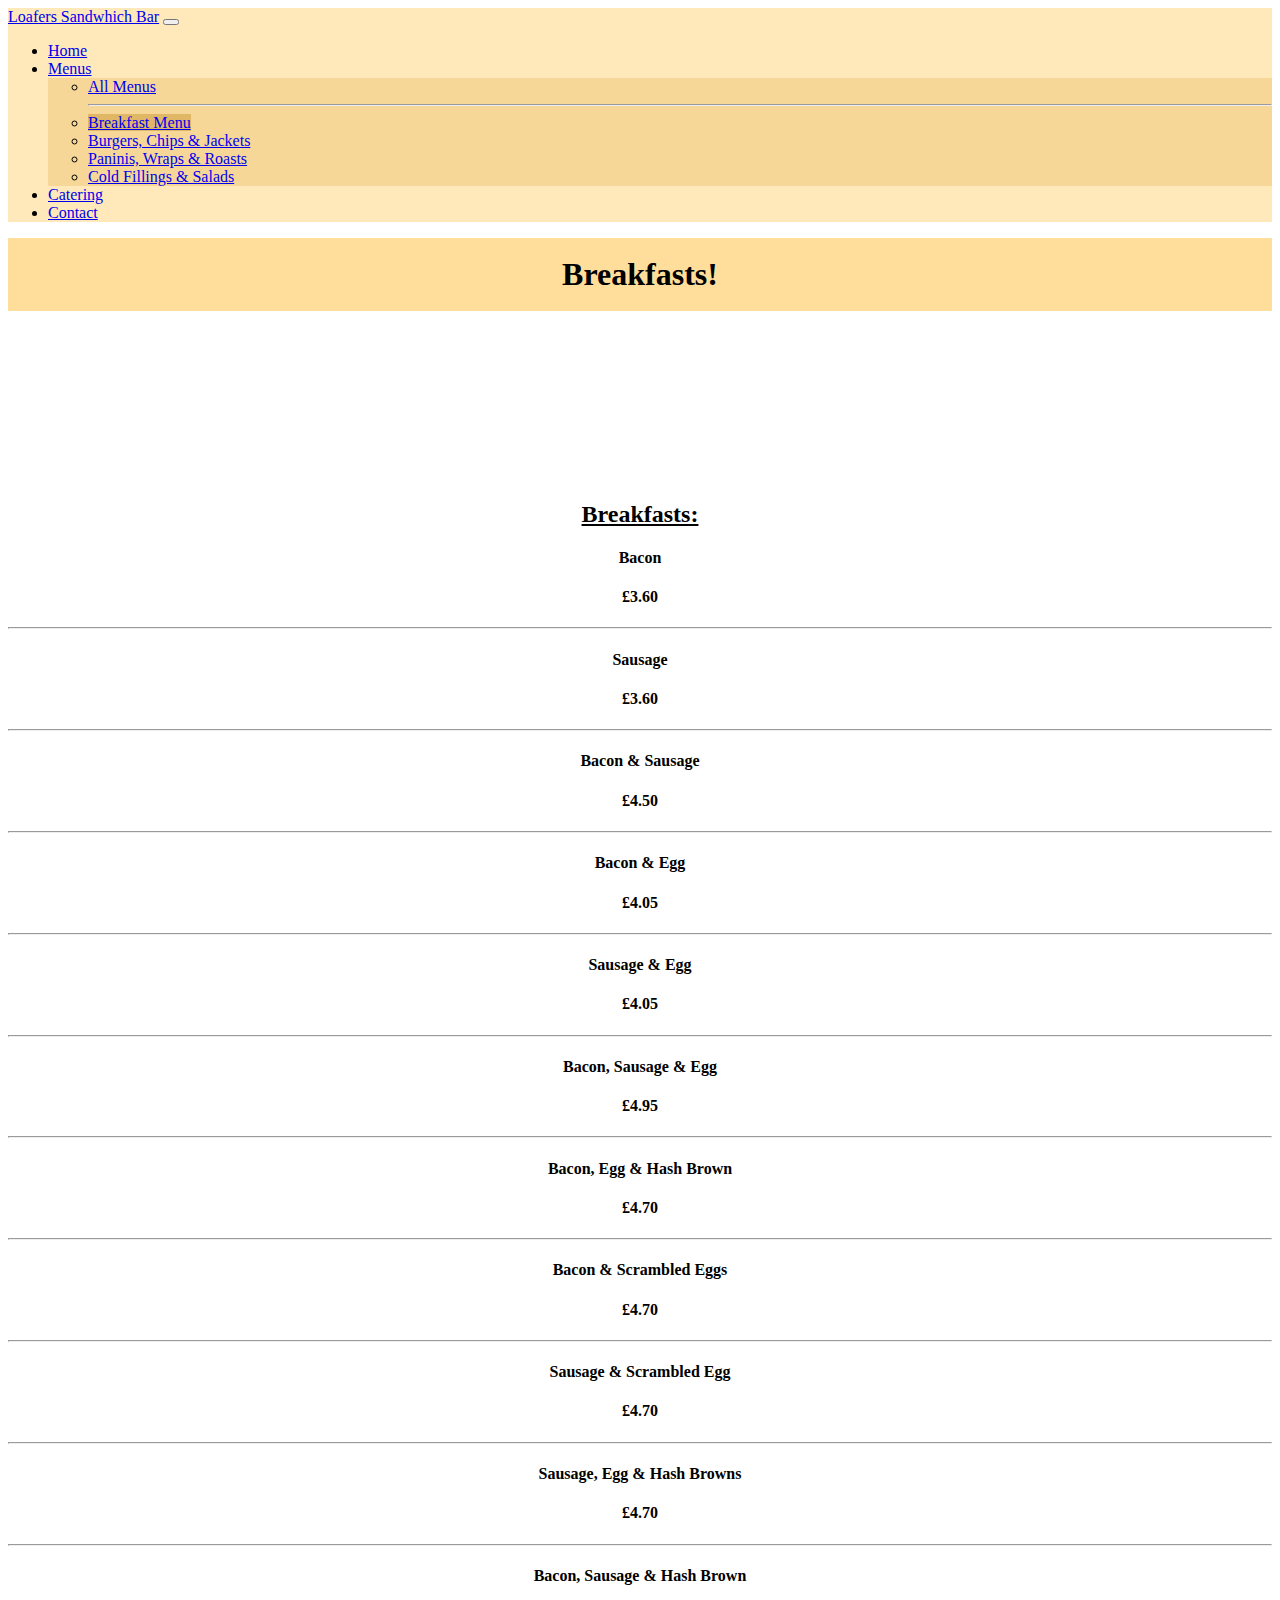
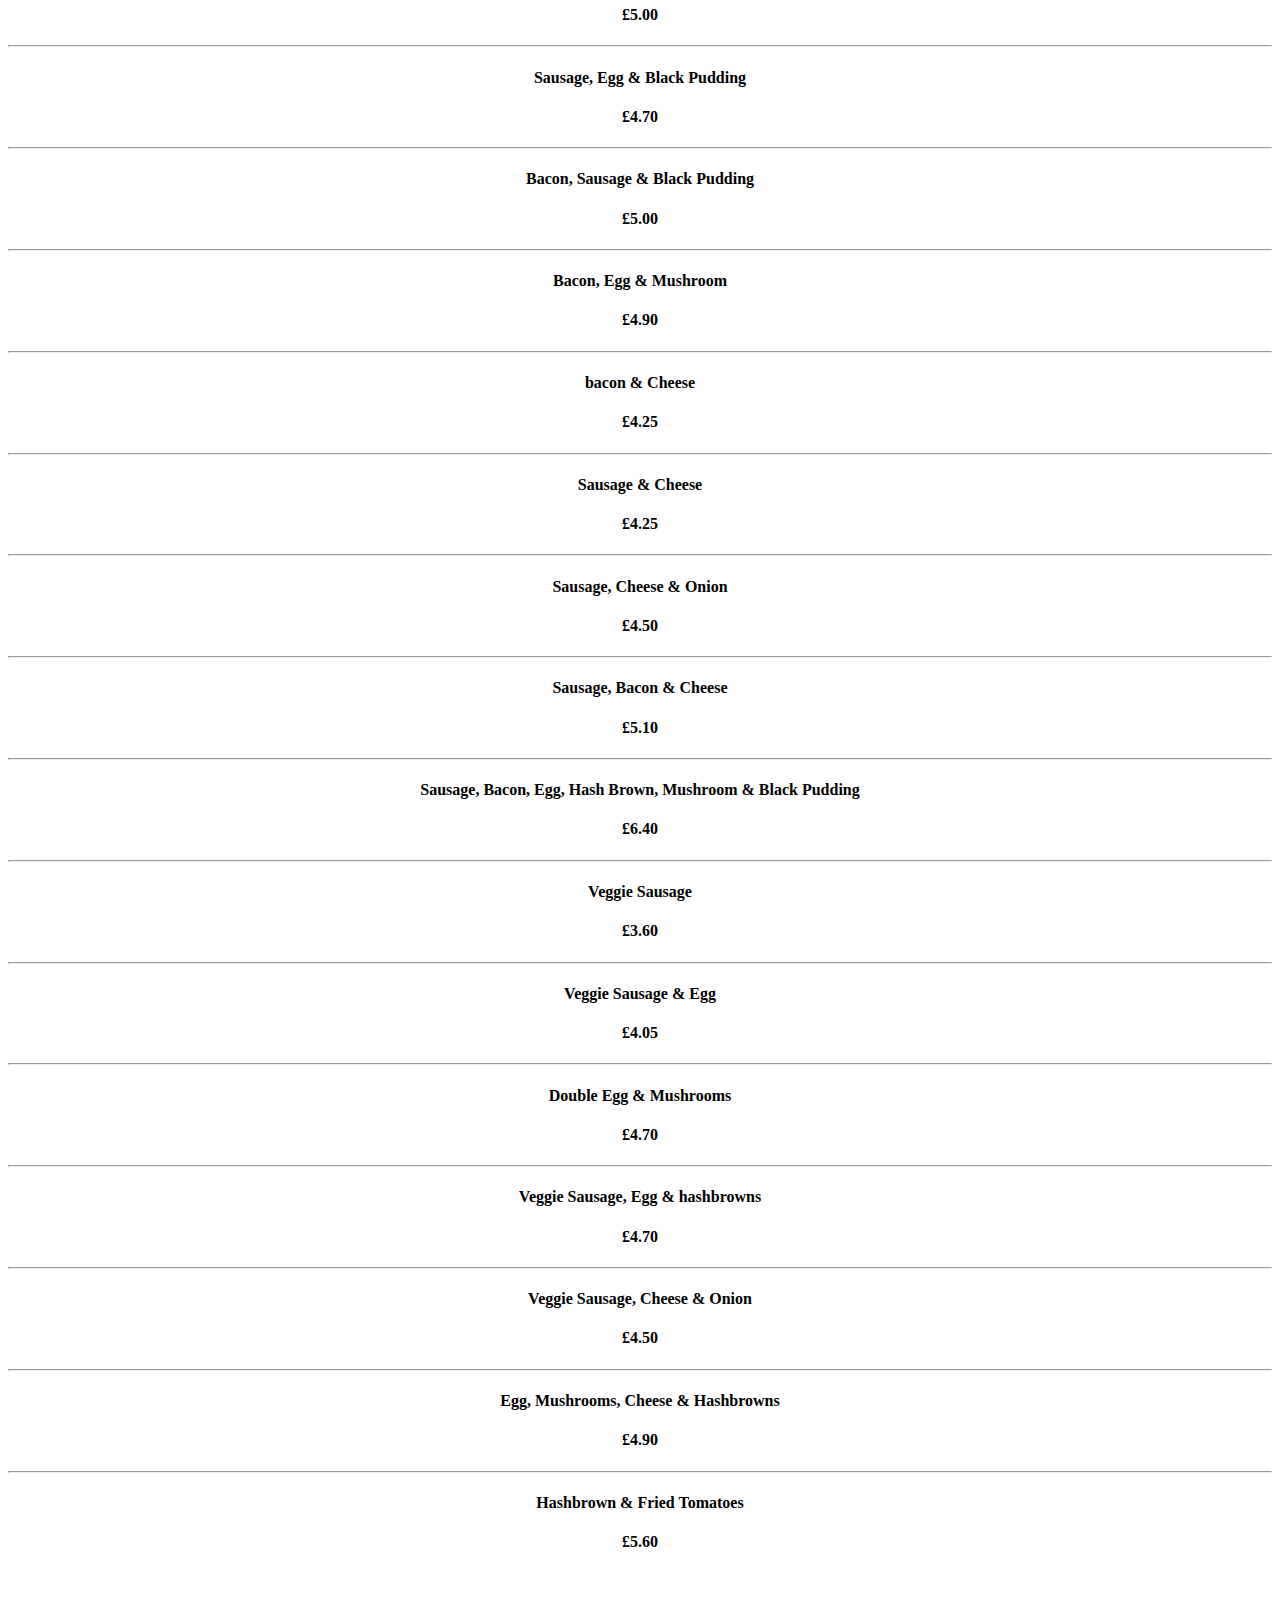
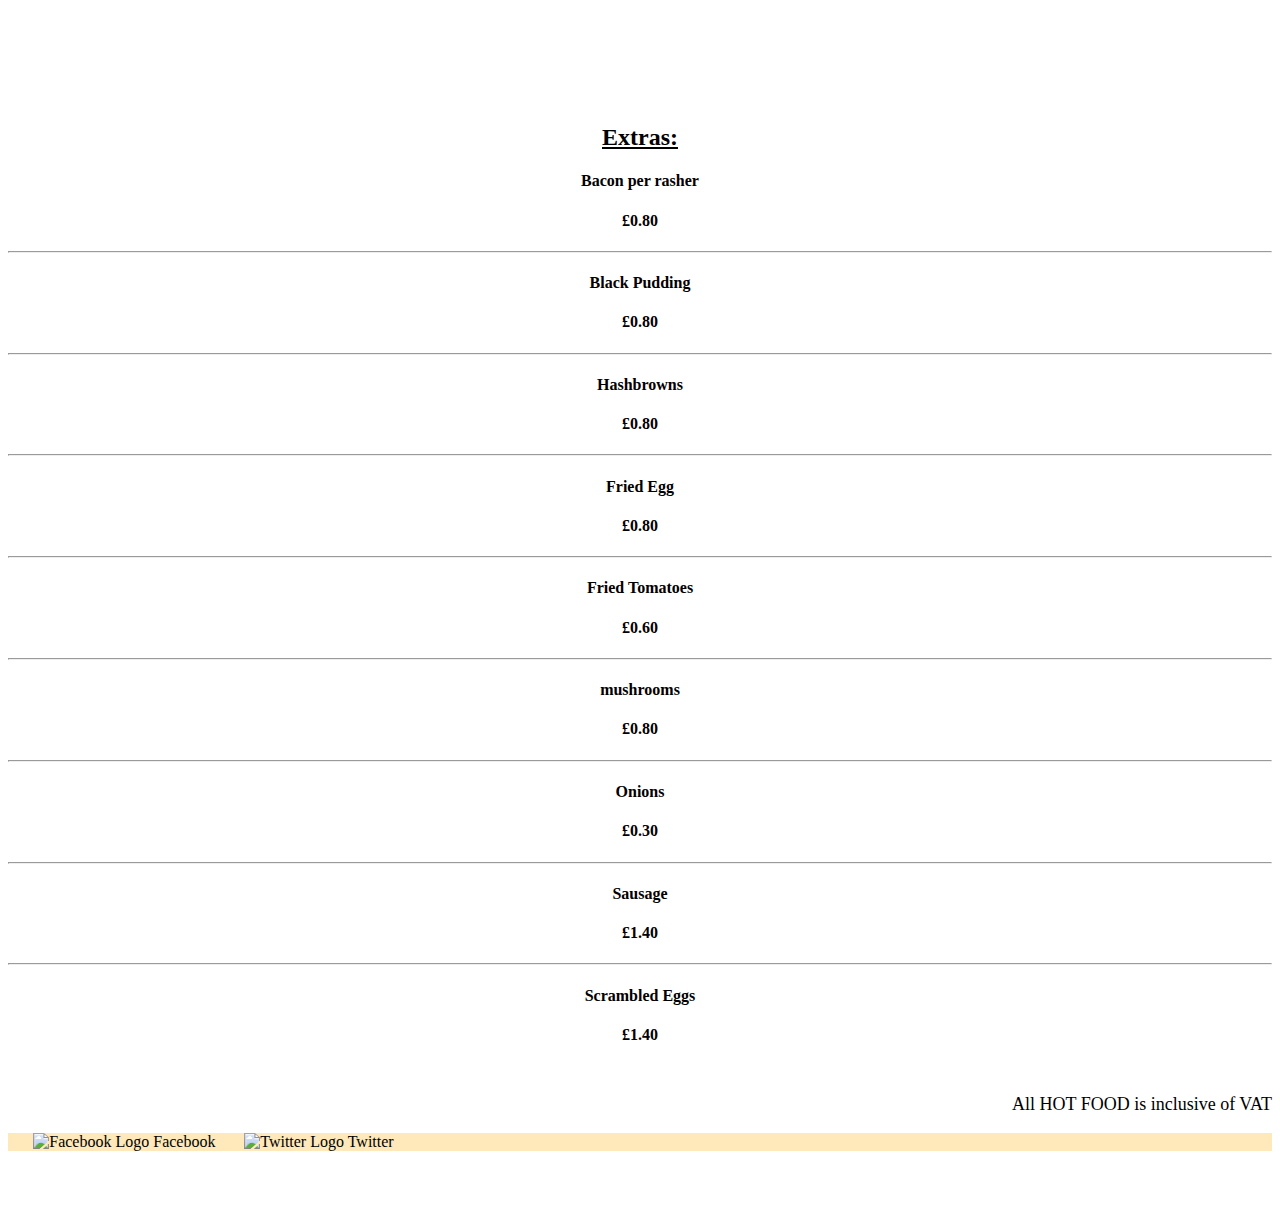
==== breakfasts.html @ 2bd7e4a8 "removed banner image, finished 3/4 of menus, and started dark mode script" ====
<!DOCTYPE html>
<html lang="en">

<head>
  <meta charset="UTF-8">
  <meta http-equiv="X-UA-Compatible" content="IE=edge">
  <meta name="viewport" content="width=device-width, initial-scale=1.0">
  <link href="https://cdn.jsdelivr.net/npm/bootstrap@5.1.3/dist/css/bootstrap.min.css" rel="stylesheet"
    integrity="sha384-1BmE4kWBq78iYhFldvKuhfTAU6auU8tT94WrHftjDbrCEXSU1oBoqyl2QvZ6jIW3" crossorigin="anonymous">
  <link href="styles.css" rel="stylesheet">
  <link rel="icon" href="images/sandwich_logo.png">
  <title>Breakfasts</title>
</head>


<body>
  <nav class="navbar navbar-expand-lg navbar-light">
    <div class="container-fluid">
      <a class="navbar-brand" href="index.html">Loafers Sandwhich Bar</a>
      <button class="navbar-toggler" type="button" data-bs-toggle="collapse" data-bs-target="#navbarNav"
        aria-controls="navbarNav" aria-expanded="false" aria-label="Toggle navigation">
        <span class="navbar-toggler-icon"></span>
      </button>
      <div class="collapse navbar-collapse " id="navbarNav">
        <ul class="navbar-nav">
          <li class="nav-item">
            <a class="nav-link" href="index.html">Home</a>
          </li>
          <li class="nav-item dropdown">
            <a class="nav-link dropdown-toggle active" aria-current="page" href="menu.html" id="navbarDropdownMenuLink"
              role="button" data-bs-toggle="dropdown" aria-expanded="false">
              Menus
            </a>
            <ul class="dropdown-menu nav-dropdown" aria-labelledby="navbarDropdownMenuLink">
              <li><a class="dropdown-item" href="menus.html">All Menus</a>
                <hr>
              </li>
              <li><a class="dropdown-item dropdown-current-page" href="breakfasts.html">Breakfast Menu</a></li>
              <li><a class="dropdown-item" href="burgers_chips_jackets.html">Burgers, Chips & Jackets</a></li>
              <li><a class="dropdown-item" href="paninis_wraps_roasts.html">Paninis, Wraps & Roasts</a></li>
              <li><a class="dropdown-item" href="cold_fillings_salads.html">Cold Fillings & Salads</a></li>
            </ul>
          </li>
          <li class="nav-item">
            <a class="nav-link" href="catering.html">Catering</a>
          </li>
          <li class="nav-item">
            <a class="nav-link" href="contact.html">Contact</a>
          </li>
        </ul>
      </div>
    </div>
  </nav>

  <div>
    <h1 class="title">Breakfasts!</h1>
  </div>



  <section>
    <div class="container menu-items">
      <h2 class="menu-title pt-5">Breakfasts:</h2>
      <div class="row">
        <div class="col">
          <h4>Bacon</h4>
        </div>
        <div class="col">
          <h4>£3.60</h4>
        </div>
      </div>
      <hr>
      <div class="row">
        <div class="col">
          <h4>Sausage</h4>
        </div>
        <div class="col">
          <h4>£3.60</h4>
        </div>
      </div>
      <hr>
      <div class="row">
        <div class="col">
          <h4>Bacon & Sausage</h4>
        </div>
        <div class="col">
          <h4>£4.50</h4>
        </div>
      </div>
      <hr>
      <div class="row">
        <div class="col">
          <h4>Bacon & Egg</h4>
        </div>
        <div class="col">
          <h4>£4.05</h4>
        </div>
      </div>
      <hr>
      <div class="row">
        <div class="col">
          <h4>Sausage & Egg</h4>
        </div>
        <div class="col">
          <h4>£4.05</h4>
        </div>
      </div>
      <hr>
      <div class="row">
        <div class="col">
          <h4>Bacon, Sausage & Egg</h4>
        </div>
        <div class="col">
          <h4>£4.95</h4>
        </div>
      </div>
      <hr>
      <div class="row">
        <div class="col">
          <h4>Bacon, Egg & Hash Brown</h4>
        </div>
        <div class="col">
          <h4>£4.70</h4>
        </div>
      </div>
      <hr>
      <div class="row">
        <div class="col">
          <h4>Bacon & Scrambled Eggs</h4>
        </div>
        <div class="col">
          <h4>£4.70</h4>
        </div>
      </div>
      <hr>
      <div class="row">
        <div class="col">
          <h4>Sausage & Scrambled Egg</h4>
        </div>
        <div class="col">
          <h4>£4.70</h4>
        </div>
      </div>
      <hr>
      <div class="row">
        <div class="col">
          <h4>Sausage, Egg & Hash Browns</h4>
        </div>
        <div class="col">
          <h4>£4.70</h4>
        </div>
      </div>
      <hr>
      <div class="row">
        <div class="col">
          <h4>Bacon, Sausage & Hash Brown</h4>
        </div>
        <div class="col">
          <h4>£5.00</h4>
        </div>
      </div>
      <hr>
      <div class="row">
        <div class="col">
          <h4>Sausage, Egg & Black Pudding</h4>
        </div>
        <div class="col">
          <h4>£4.70</h4>
        </div>
      </div>
      <hr>
      <div class="row">
        <div class="col">
          <h4>Bacon, Sausage & Black Pudding</h4>
        </div>
        <div class="col">
          <h4>£5.00</h4>
        </div>
      </div>
      <hr>
      <div class="row">
        <div class="col">
          <h4>Bacon, Egg & Mushroom</h4>
        </div>
        <div class="col">
          <h4>£4.90</h4>
        </div>
      </div>
      <hr>
      <div class="row">
        <div class="col">
          <h4>bacon & Cheese</h4>
        </div>
        <div class="col">
          <h4>£4.25</h4>
        </div>
      </div>
      <hr>
      <div class="row">
        <div class="col">
          <h4>Sausage & Cheese</h4>
        </div>
        <div class="col">
          <h4>£4.25</h4>
        </div>
      </div>
      <hr>
      <div class="row">
        <div class="col">
          <h4>Sausage, Cheese & Onion</h4>
        </div>
        <div class="col">
          <h4>£4.50</h4>
        </div>
      </div>
      <hr>
      <div class="row">
        <div class="col">
          <h4>Sausage, Bacon & Cheese</h4>
        </div>
        <div class="col">
          <h4>£5.10</h4>
        </div>
      </div>
      <hr>
      <div class="row">
        <div class="col">
          <h4>Sausage, Bacon, Egg, Hash Brown, Mushroom & Black Pudding</h4>
        </div>
        <div class="col">
          <h4>£6.40</h4>
        </div>
      </div>
      <hr>
      <div class="row">
        <div class="col">
          <h4>Veggie Sausage</h4>
        </div>
        <div class="col">
          <h4>£3.60</h4>
        </div>
      </div>
      <hr>
      <div class="row">
        <div class="col">
          <h4>Veggie Sausage & Egg</h4>
        </div>
        <div class="col">
          <h4>£4.05</h4>
        </div>
      </div>
      <hr>
      <div class="row">
        <div class="col">
          <h4>Double Egg & Mushrooms</h4>
        </div>
        <div class="col">
          <h4>£4.70</h4>
        </div>
      </div>
      <hr>
      <div class="row">
        <div class="col">
          <h4>Veggie Sausage, Egg & hashbrowns</h4>
        </div>
        <div class="col">
          <h4>£4.70</h4>
        </div>
      </div>
      <hr>
      <div class="row">
        <div class="col">
          <h4>Veggie Sausage, Cheese & Onion</h4>
        </div>
        <div class="col">
          <h4>£4.50</h4>
        </div>
      </div>
      <hr>
      <div class="row">
        <div class="col">
          <h4>Egg, Mushrooms, Cheese & Hashbrowns</h4>
        </div>
        <div class="col">
          <h4>£4.90</h4>
        </div>
      </div>
      <hr>
      <div class="row">
        <div class="col">
          <h4>Hashbrown & Fried Tomatoes</h4>
        </div>
        <div class="col">
          <h4>£5.60</h4>
        </div>
      </div>



      <h2 class="menu-title">Extras:</h2>
      <div class="row">
        <div class="col">
          <h4>Bacon per rasher</h4>
        </div>
        <div class="col">
          <h4>£0.80</h4>
        </div>
      </div>
      <hr>
      <div class="row">
        <div class="col">
          <h4>Black Pudding</h4>
        </div>
        <div class="col">
          <h4>£0.80</h4>
        </div>
      </div>
      <hr>
      <div class="row">
        <div class="col">
          <h4>Hashbrowns</h4>
        </div>
        <div class="col">
          <h4>£0.80</h4>
        </div>
      </div>
      <hr>
      <div class="row">
        <div class="col">
          <h4>Fried Egg</h4>
        </div>
        <div class="col">
          <h4>£0.80</h4>
        </div>
      </div>
      <hr>
      <div class="row">
        <div class="col">
          <h4>Fried Tomatoes</h4>
        </div>
        <div class="col">
          <h4>£0.60</h4>
        </div>
      </div>
      <hr>
      <div class="row">
        <div class="col">
          <h4>mushrooms</h4>
        </div>
        <div class="col">
          <h4>£0.80</h4>
        </div>
      </div>
      <hr>
      <div class="row">
        <div class="col">
          <h4>Onions</h4>
        </div>
        <div class="col">
          <h4>£0.30</h4>
        </div>
      </div>
      <hr>
      <div class="row">
        <div class="col">
          <h4>Sausage</h4>
        </div>
        <div class="col">
          <h4>£1.40</h4>
        </div>
      </div>
      <hr>
      <div class="row">
        <div class="col">
          <h4>Scrambled Eggs</h4>
        </div>
        <div class="col">
          <h4>£1.40</h4>
        </div>
      </div>



      <div class="menu-info">
        <p class="mb-0">All HOT FOOD is inclusive of VAT</p>
      </div>
    </div>
  </section>
</body>


<footer class="w-100 fixed-bottom">
  <div class="footer-content p-3">
    <a href="https://facebook.com/loaferstaunton" target="_blank"><img class="footerImage" src="Images/facebook.png"
        alt="Facebook Logo" width="25" height="25"> Facebook</a>
    <a href="https://twitter.com/loaferstaunton" target="_blank"><img class="footerImage" src="Images/twitter.png"
        alt="Twitter Logo" width="25" height="25"> Twitter</a>
  </div>
</footer>

<script src="scripts/scripts.js"></script>
<script src="https://cdn.jsdelivr.net/npm/bootstrap@5.1.3/dist/js/bootstrap.bundle.min.js"
  integrity="sha384-ka7Sk0Gln4gmtz2MlQnikT1wXgYsOg+OMhuP+IlRH9sENBO0LRn5q+8nbTov4+1p" crossorigin="anonymous"></script>

</html>
---- styles.css ----
.banner{
    padding: 0;
}
body{
    margin-bottom: 75px;
}
.navbar{
    background-color: #FFE8B9;
}
.nav-dropdown{
    background-color: #f7d797;
}
.nav-dropdown a:hover{
    background-color: #FFE8B9;
}
.nav-dropdown a:focus{
    background-color: #FFE8B9;
}
.nav-dropdown a:active{
    background-color: #e0b765;
    color: black;
}
.dropdown-current-page{
    background-color: #e0b765;
}
.title{
    text-align: center;
    background-color: #ffde9b;
    padding: 2vh 0;
    width: 100%;
    margin: 0;
}
.page-content{
    font-size: 18px;
    padding-top: 4%;
    margin-left: 10%;
    margin-right: 10%;
}
#loyalty-card{
    width: 27%;
}
#menu-cards{
    text-align: center;
}
.card{
    margin-top: 3%;
    background-color: #FFE8B9;
    margin-left: auto;
    margin-right: auto;
    width: 18rem;
}
.card a{
    text-decoration: none;
    color: black;
}
.menu-items{
    margin-top: 3%;
    text-align: center;
}
.menu-title{
    padding-top: 12%;
    text-decoration: underline;
}
.menu-info{
    margin-top: 4%;
    text-align: right;
    font-size: 18px;
}
footer{
    background-color: #FFE8B9;
}
.footer-content{
margin-left: 2%;
}
footer a{
    color: black;
    text-decoration: none;
    padding-right: 2%;
}
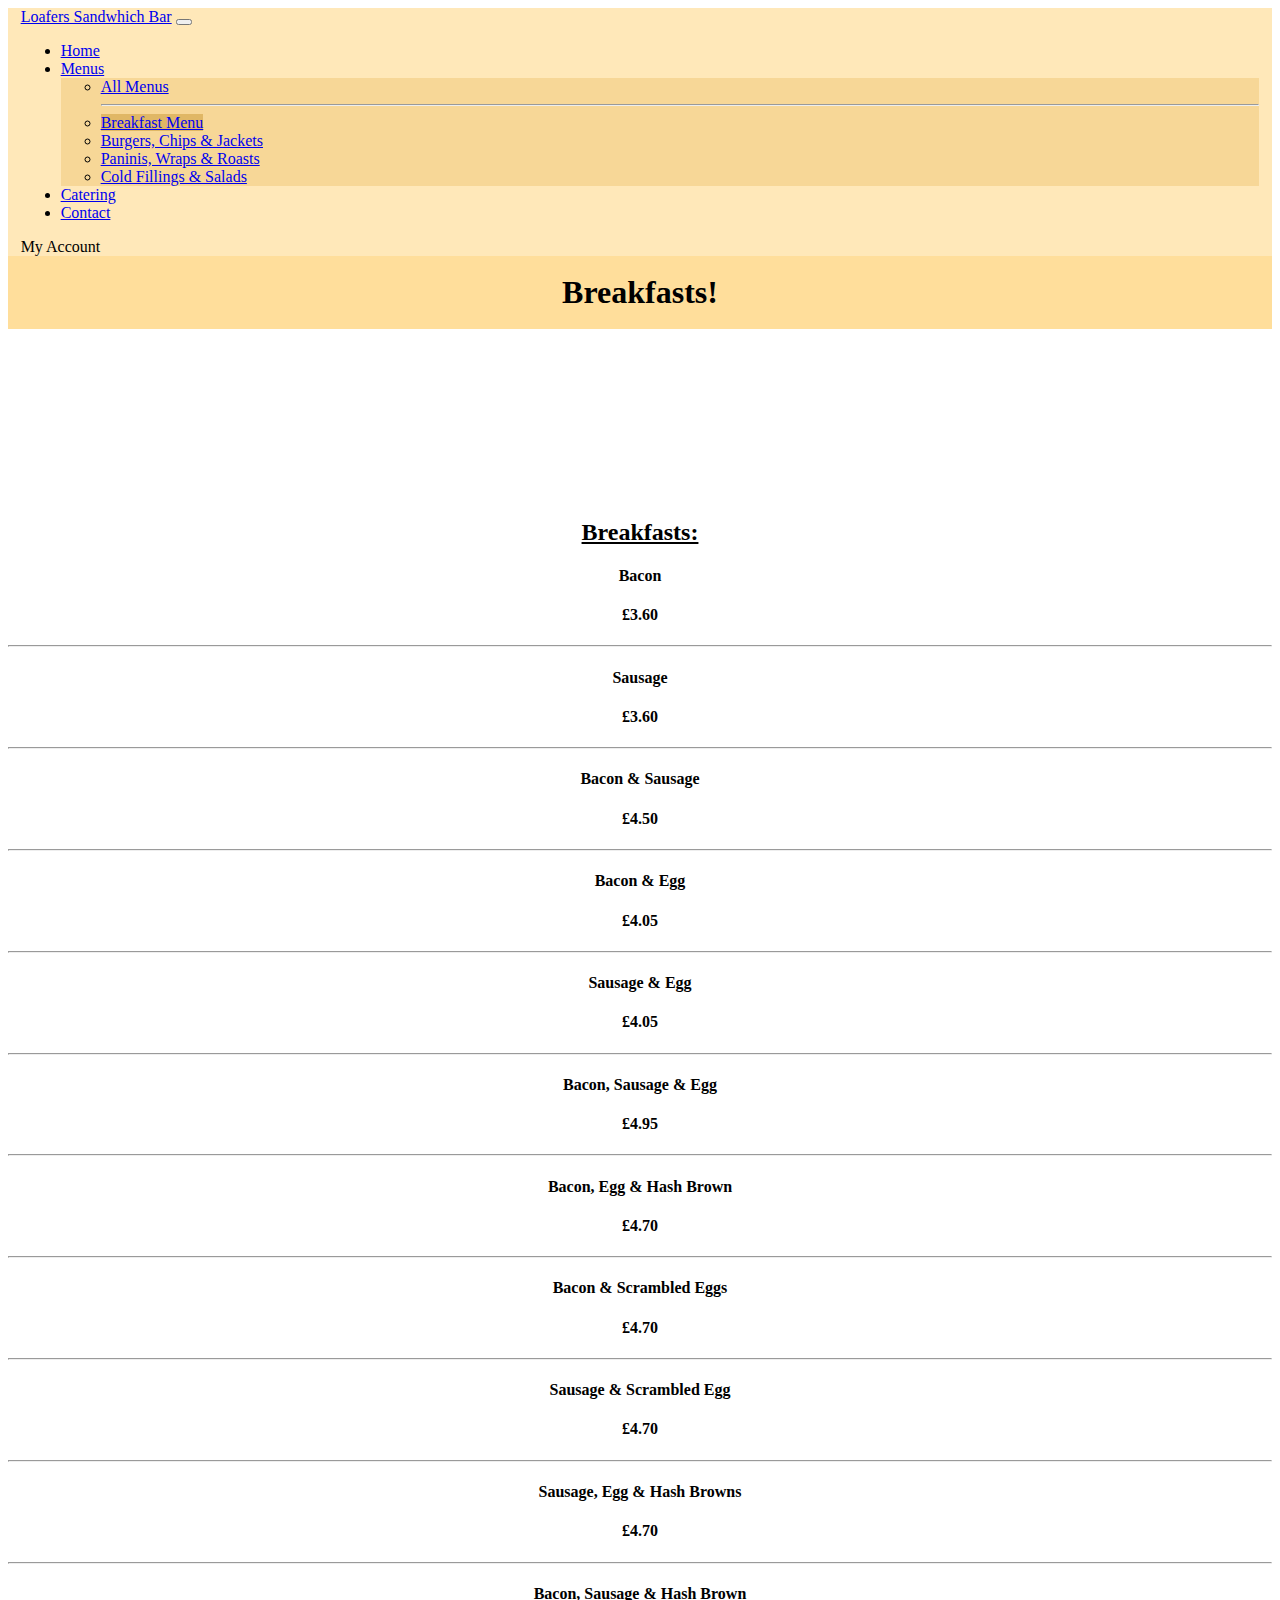
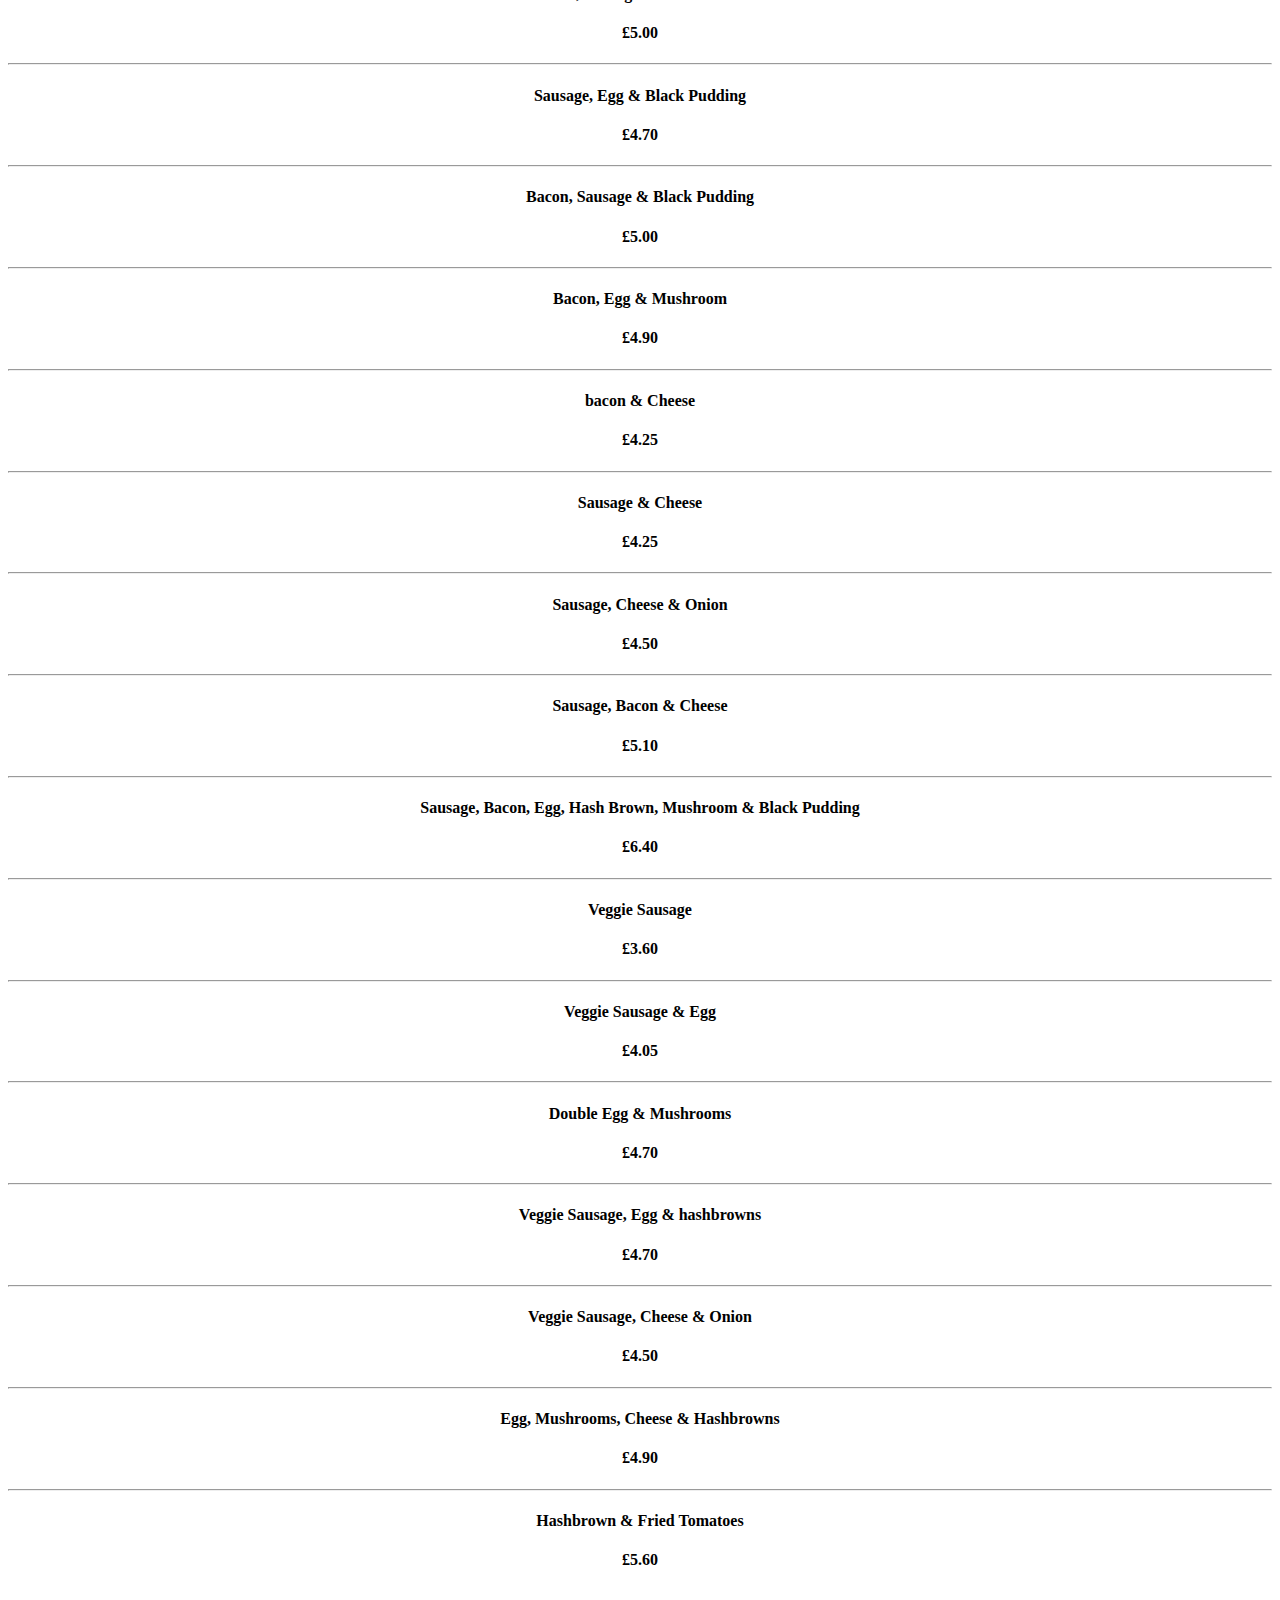
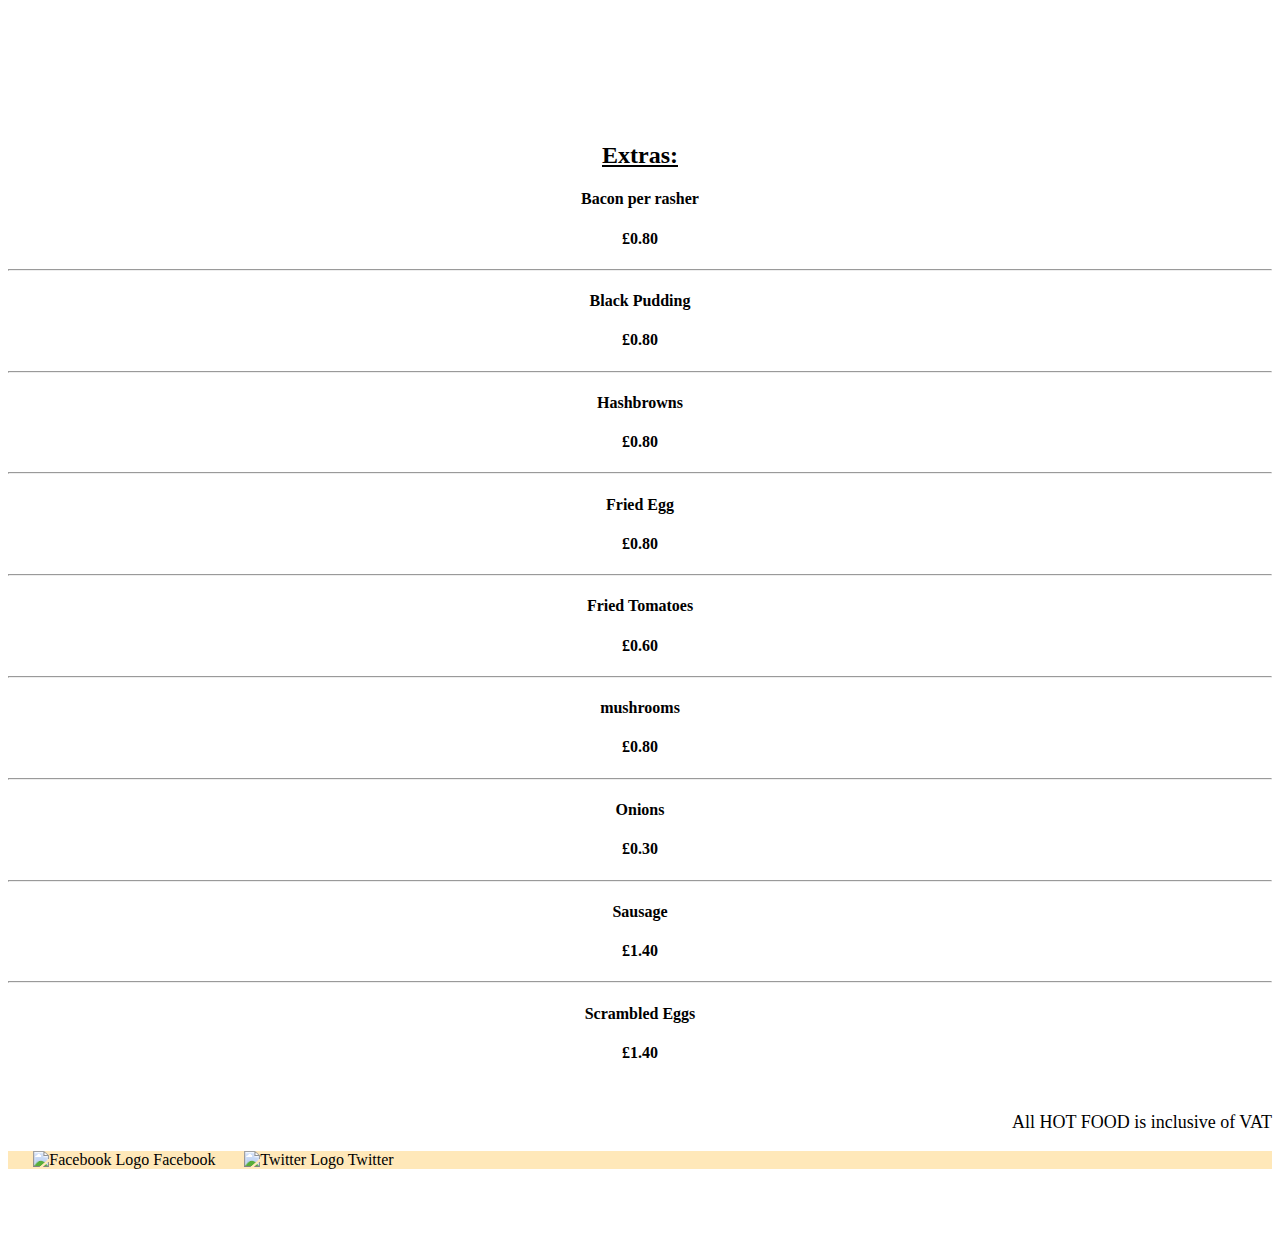
==== commit b24b8e0f: "Got all the main code for dark mode to work. All that needs to be done now is switching to the dark " ====
--- a/breakfasts.html
+++ b/breakfasts.html
@@ -15,13 +15,13 @@
 
 <body>
   <nav class="navbar navbar-expand-lg navbar-light">
-    <div class="container-fluid">
+    <div class="container-fluid navbar-content">
       <a class="navbar-brand" href="index.html">Loafers Sandwhich Bar</a>
       <button class="navbar-toggler" type="button" data-bs-toggle="collapse" data-bs-target="#navbarNav"
         aria-controls="navbarNav" aria-expanded="false" aria-label="Toggle navigation">
         <span class="navbar-toggler-icon"></span>
       </button>
-      <div class="collapse navbar-collapse " id="navbarNav">
+      <div class="collapse navbar-collapse" id="navbarNav">
         <ul class="navbar-nav">
           <li class="nav-item">
             <a class="nav-link" href="index.html">Home</a>
@@ -48,6 +48,9 @@
             <a class="nav-link" href="contact.html">Contact</a>
           </li>
         </ul>
+        <div class="ms-auto">
+          <div id="dark-button" class="btn btn-primary mx-3 rounded" onclick="toggleDark()">My Account</div>
+        </div>
       </div>
     </div>
   </nav>
--- a/styles.css
+++ b/styles.css
@@ -6,6 +6,10 @@
 }
 .navbar{
     background-color: #FFE8B9;
+}
+.navbar-content{
+    margin-left: 1%;
+    margin-right: 1%;
 }
 .nav-dropdown{
     background-color: #f7d797;
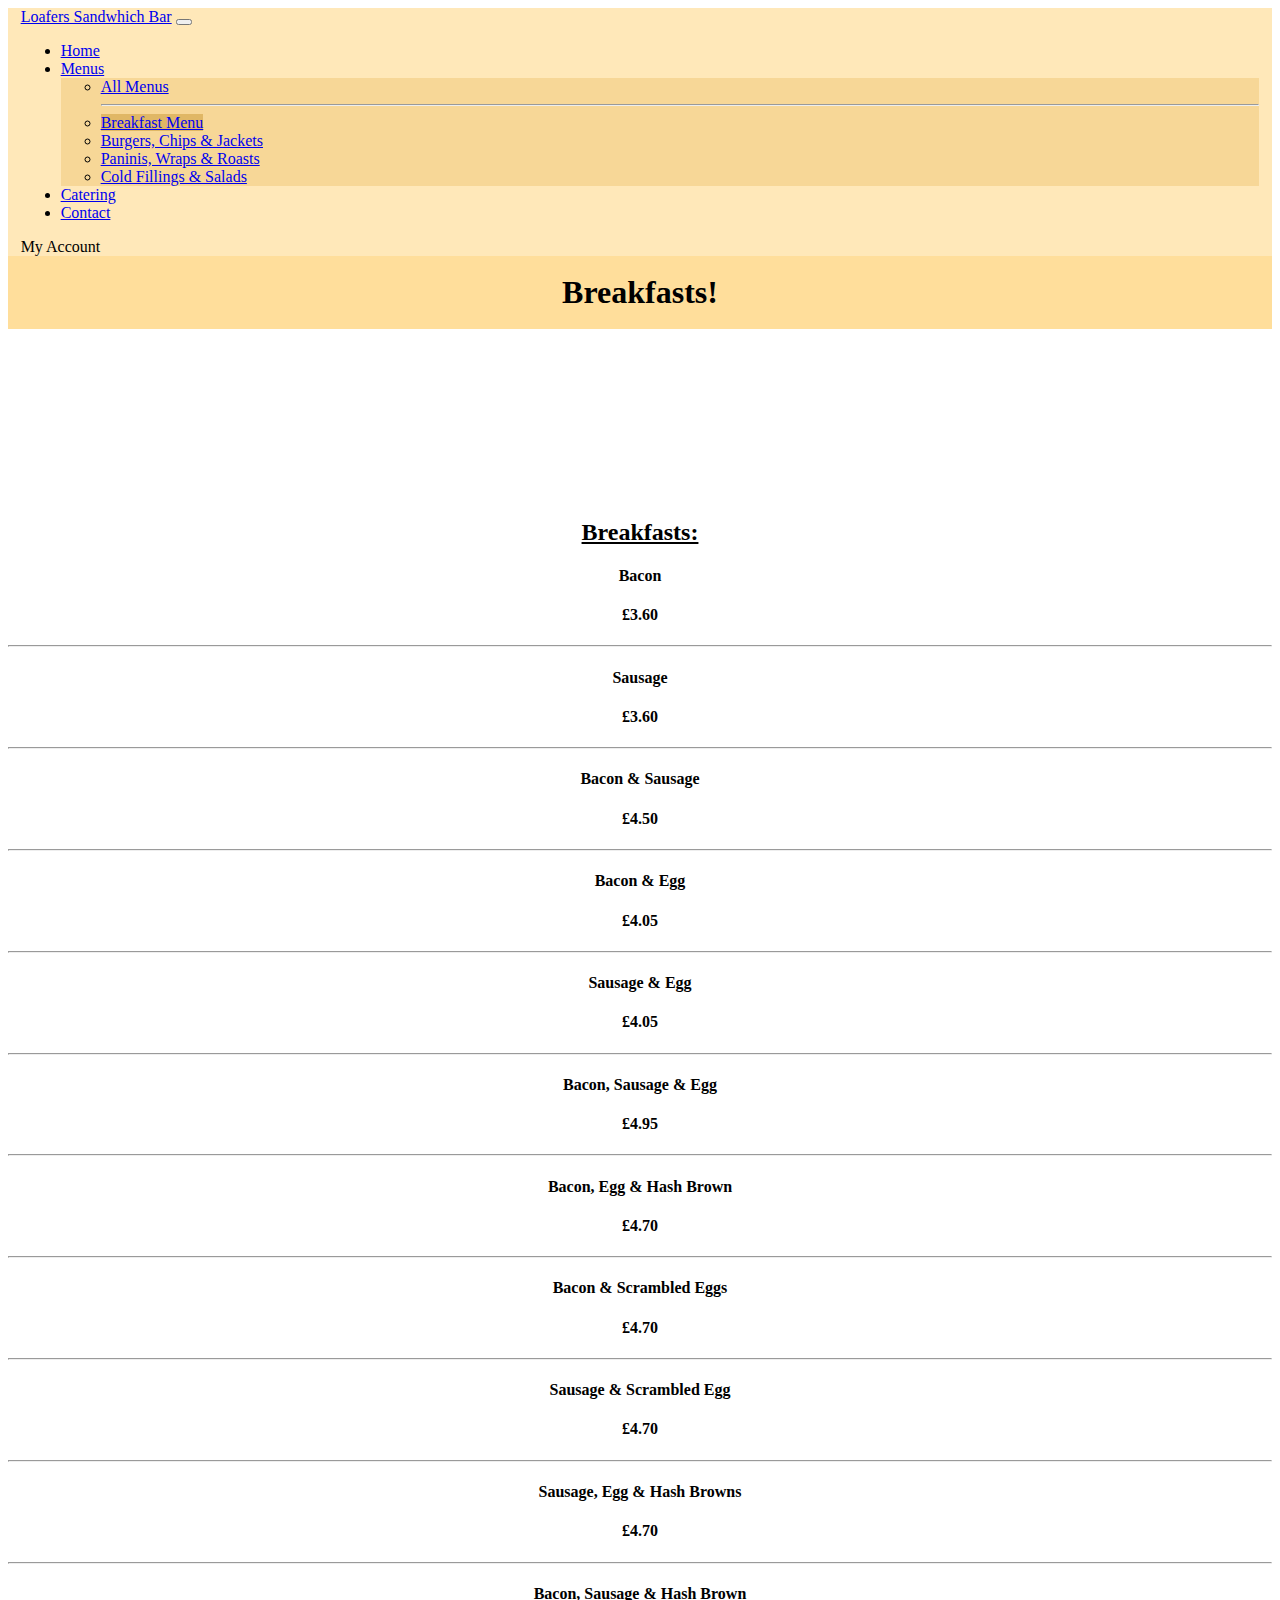
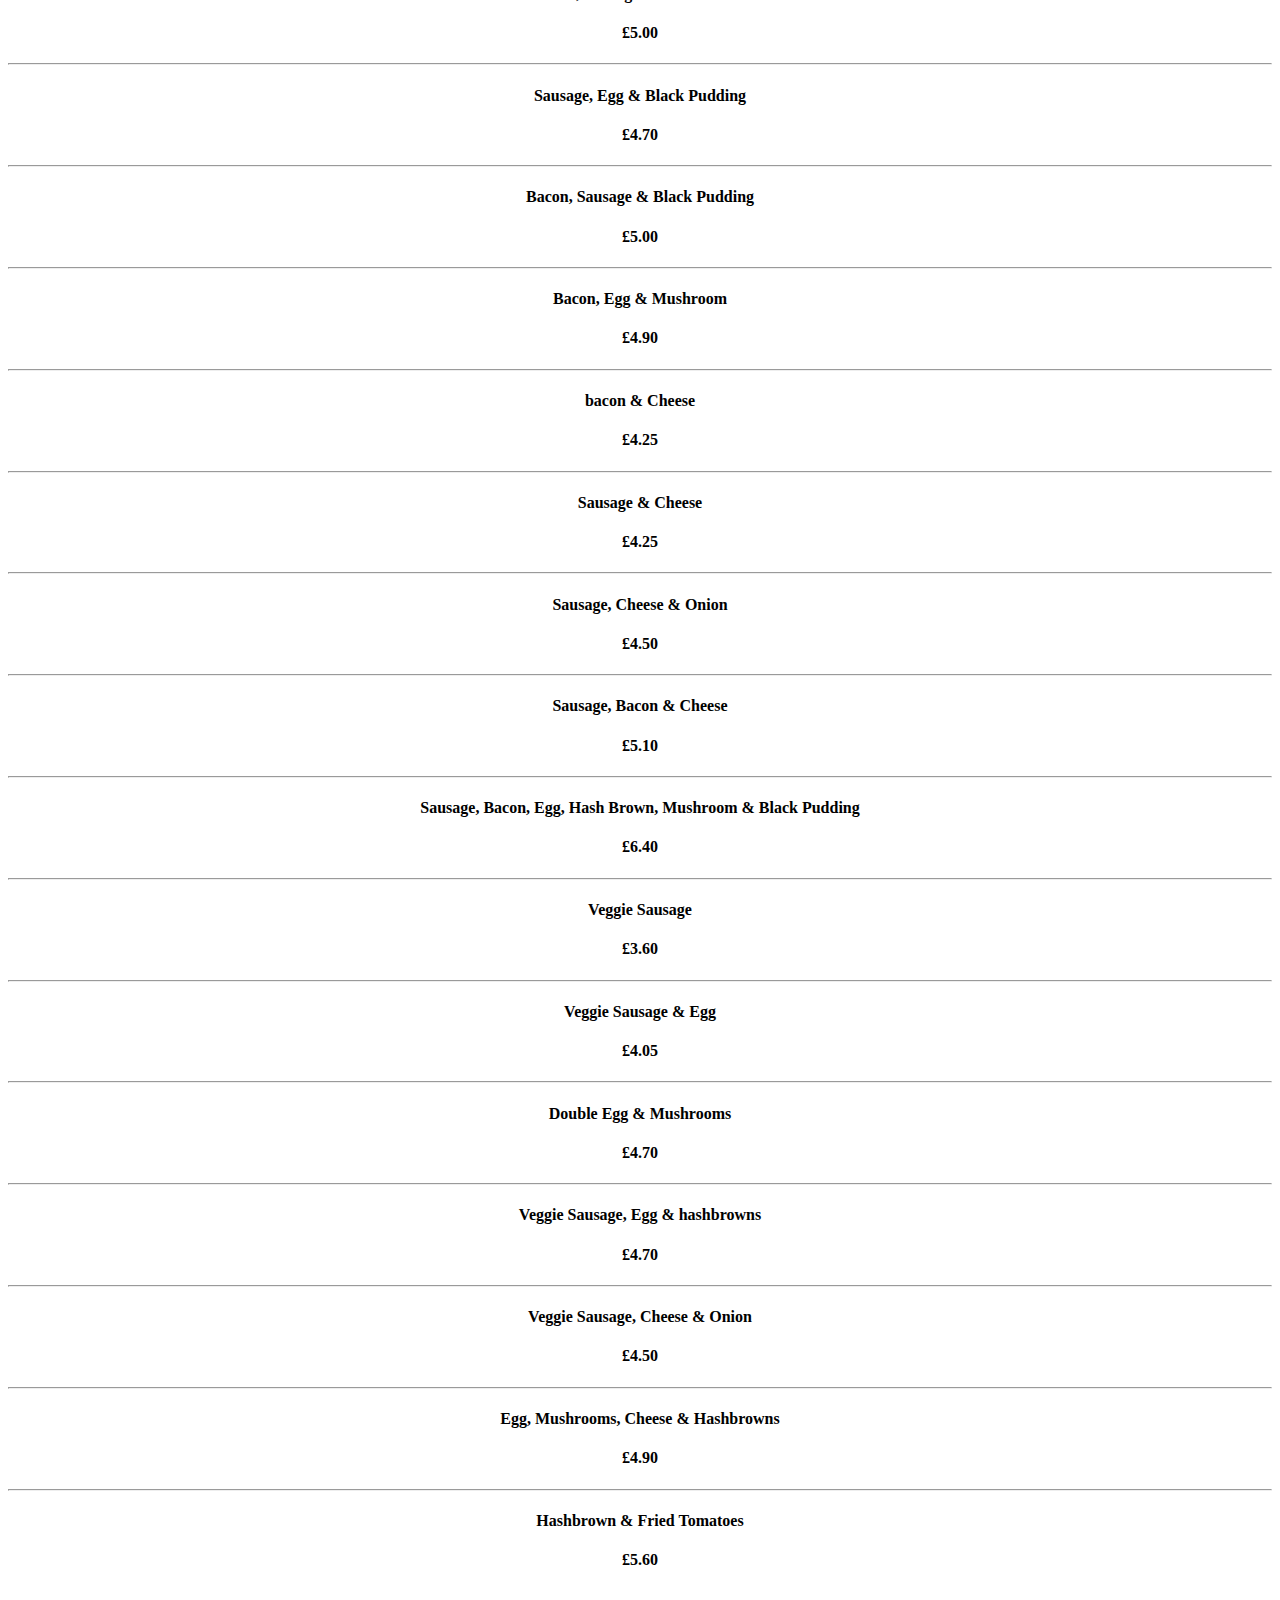
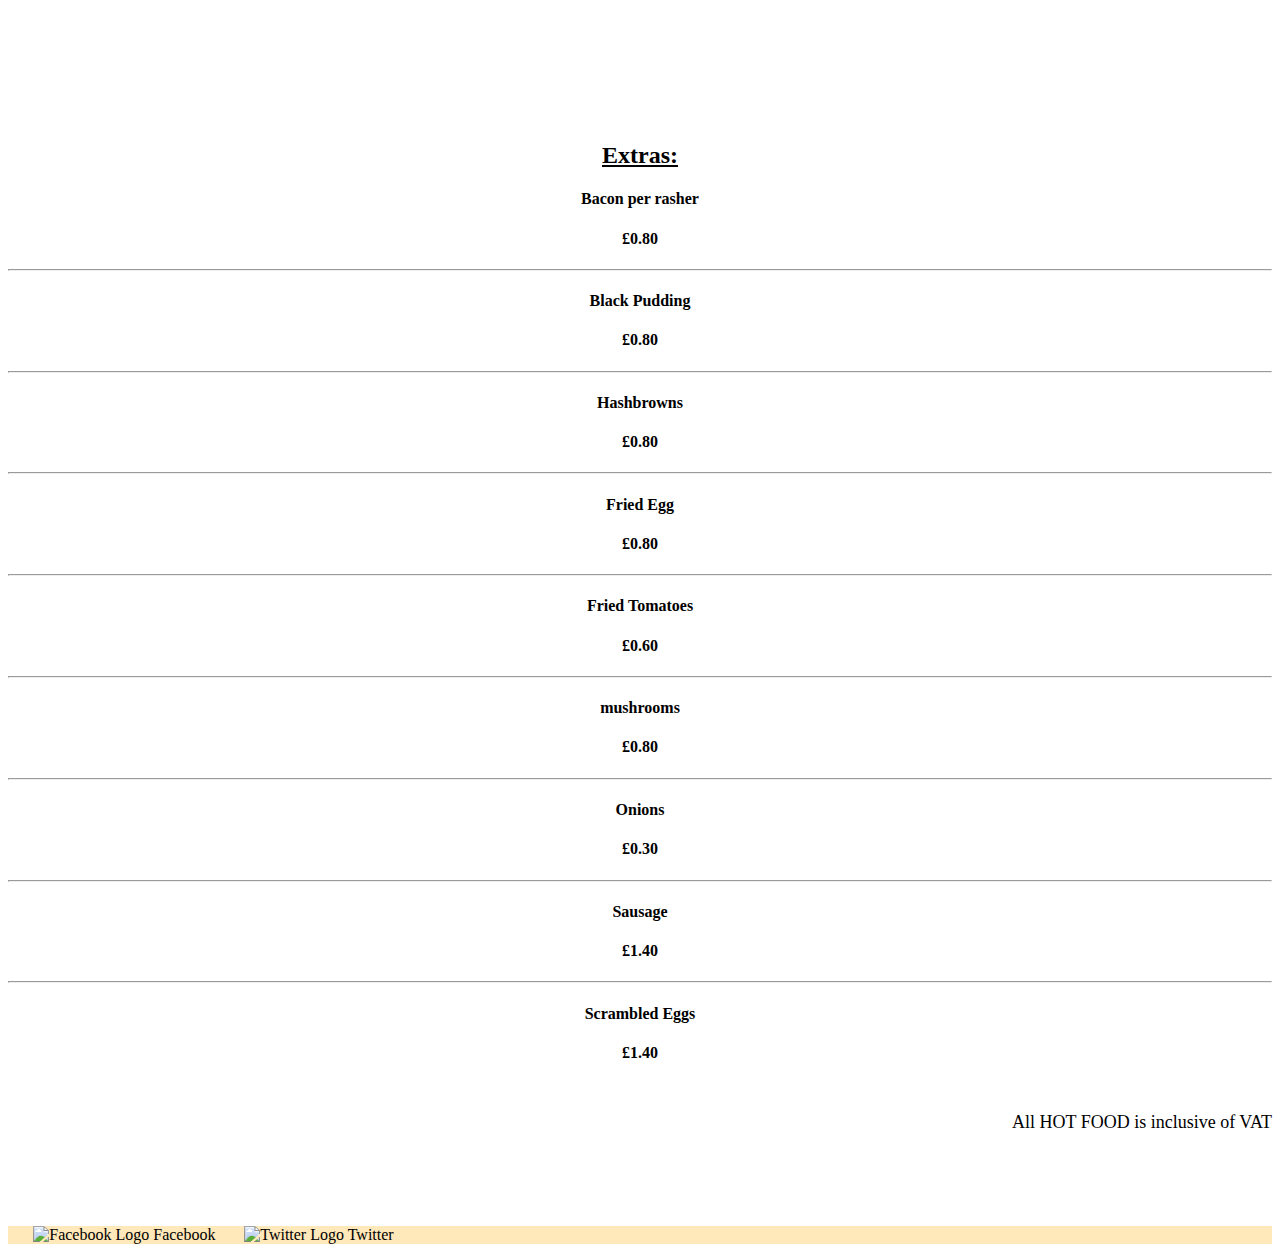
==== commit 19fb3b01: "Implemented dark mode on whole index page except for nav dropdown" ====
--- a/breakfasts.html
+++ b/breakfasts.html
@@ -389,14 +389,16 @@
       </div>
     </div>
   </section>
+
+  <div id="footer-spacing"></div>
 </body>
 
 
-<footer class="w-100 fixed-bottom">
+<footer id="footer" class="w-100 fixed-bottom">
   <div class="footer-content p-3">
-    <a href="https://facebook.com/loaferstaunton" target="_blank"><img class="footerImage" src="Images/facebook.png"
+    <a href="https://facebook.com/loaferstaunton" target="_blank"><img id="facebook-logo" class="footerImage" src="Images/facebook.png"
         alt="Facebook Logo" width="25" height="25"> Facebook</a>
-    <a href="https://twitter.com/loaferstaunton" target="_blank"><img class="footerImage" src="Images/twitter.png"
+    <a href="https://twitter.com/loaferstaunton" target="_blank"><img id="twitter-logo" class="footerImage" src="Images/twitter.png"
         alt="Twitter Logo" width="25" height="25"> Twitter</a>
   </div>
 </footer>
--- a/styles.css
+++ b/styles.css
@@ -1,9 +1,3 @@
-.banner{
-    padding: 0;
-}
-body{
-    margin-bottom: 75px;
-}
 .navbar{
     background-color: #FFE8B9;
 }
@@ -24,6 +18,9 @@
     background-color: #e0b765;
     color: black;
 }
+.nav-dark{
+    background-color: #212529;
+}
 .dropdown-current-page{
     background-color: #e0b765;
 }
@@ -34,11 +31,23 @@
     width: 100%;
     margin: 0;
 }
+.title-dark{
+    background-color: #1c1e20;
+    color: white;
+    padding: 2vh 0;
+    width: 100%;
+    margin: 0;
+    text-align: center;
+}
 .page-content{
     font-size: 18px;
     padding-top: 4%;
     margin-left: 10%;
     margin-right: 10%;
+}
+.content-dark{
+    background-color: #292c30;
+    color: white;
 }
 #loyalty-card{
     width: 27%;
@@ -70,14 +79,27 @@
     text-align: right;
     font-size: 18px;
 }
+#footer-spacing{
+    height: 75px;
+}
+.footer-spacing-dark{
+    background-color: #292c30;
+}
 footer{
     background-color: #FFE8B9;
 }
 .footer-content{
-margin-left: 2%;
+    margin-left: 2%;
 }
 footer a{
     color: black;
     text-decoration: none;
     padding-right: 2%;
+}
+.footer-dark{
+    background-color: #212529;
+    color: white;
+}
+.footer-dark a{
+    color: white;
 }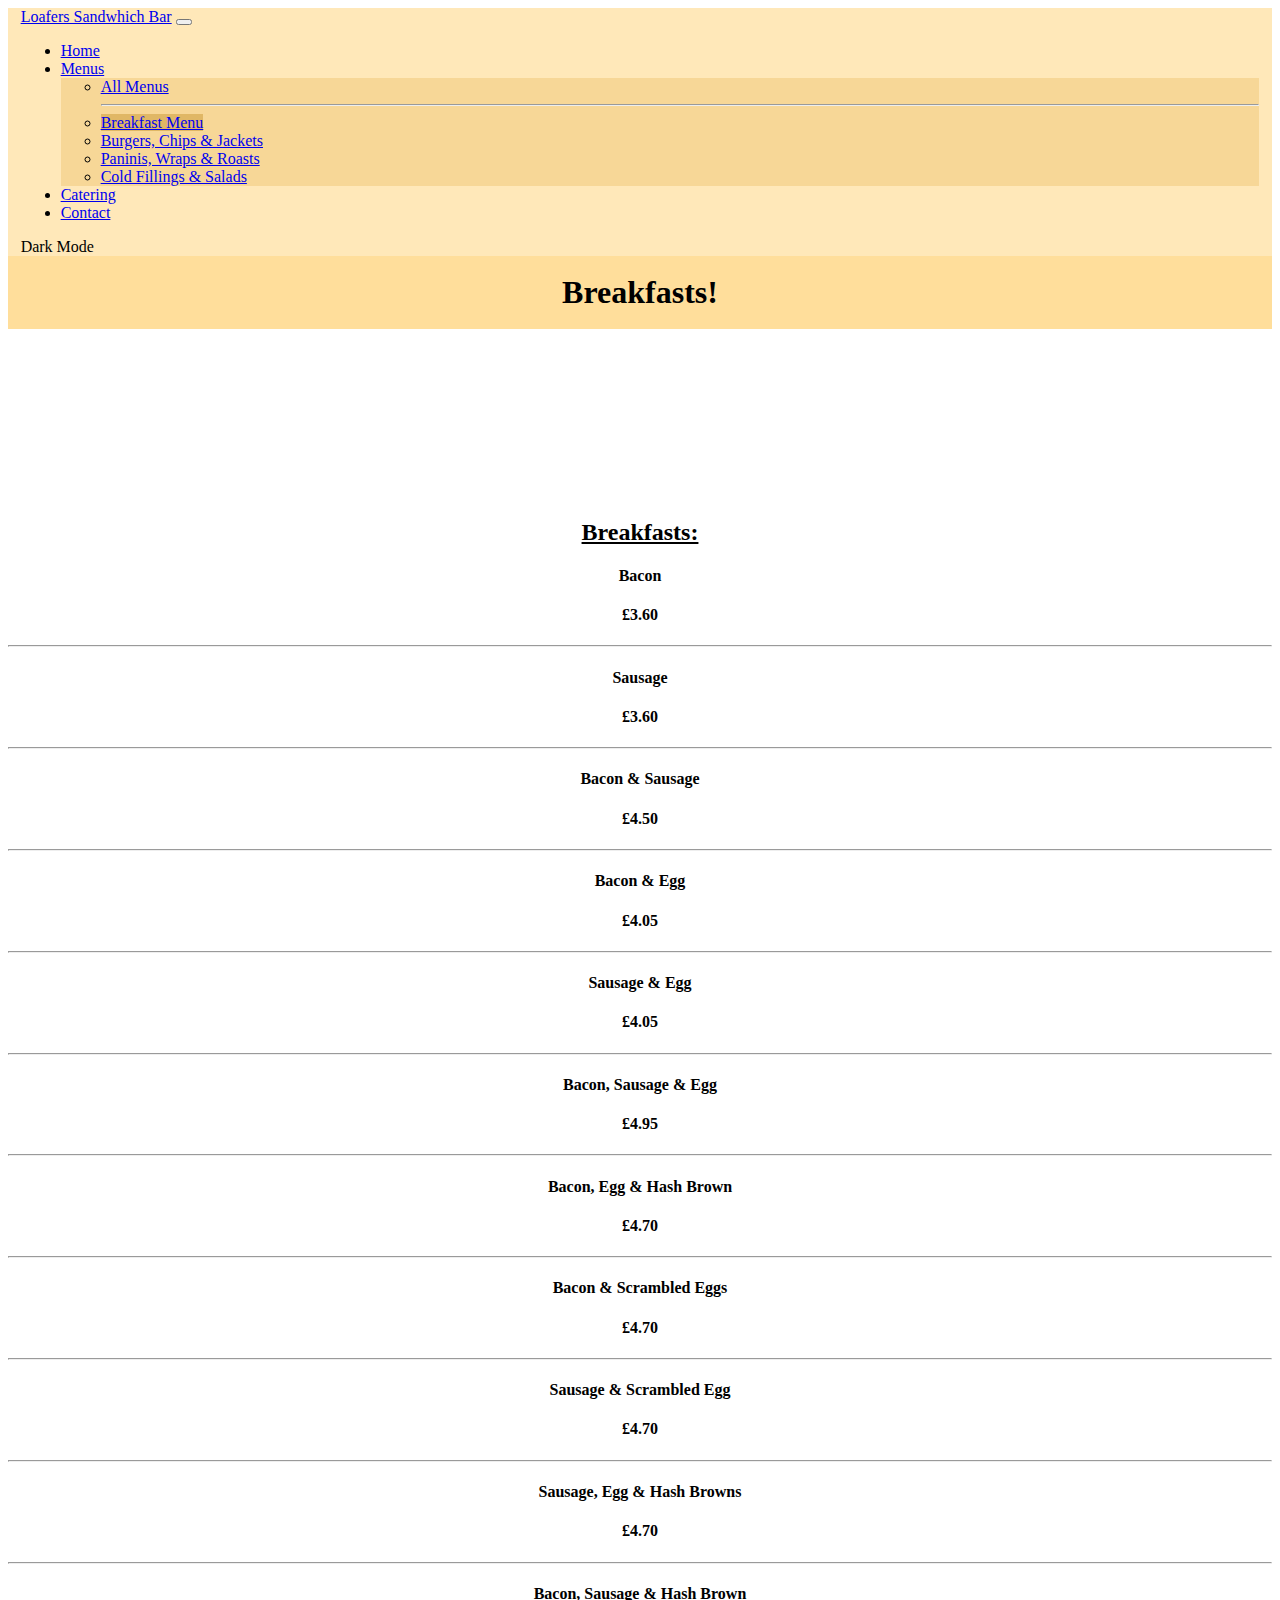
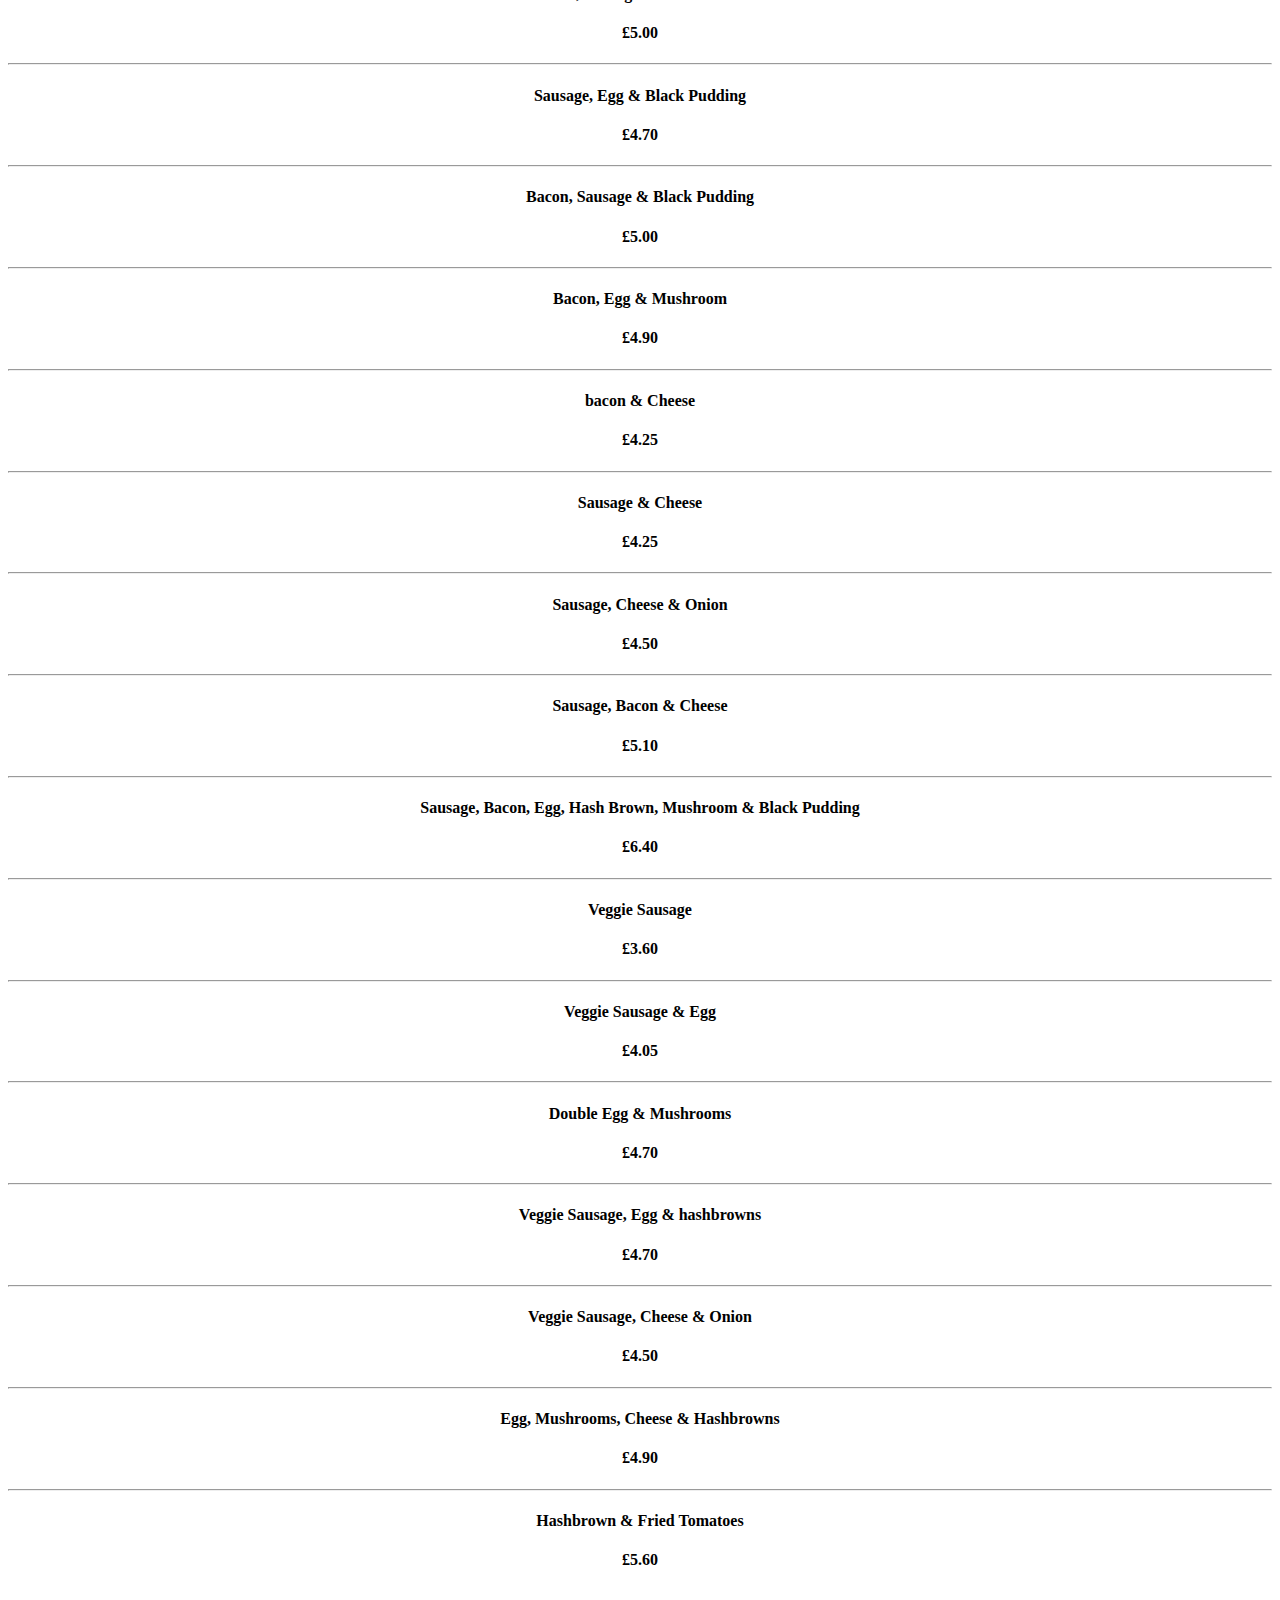
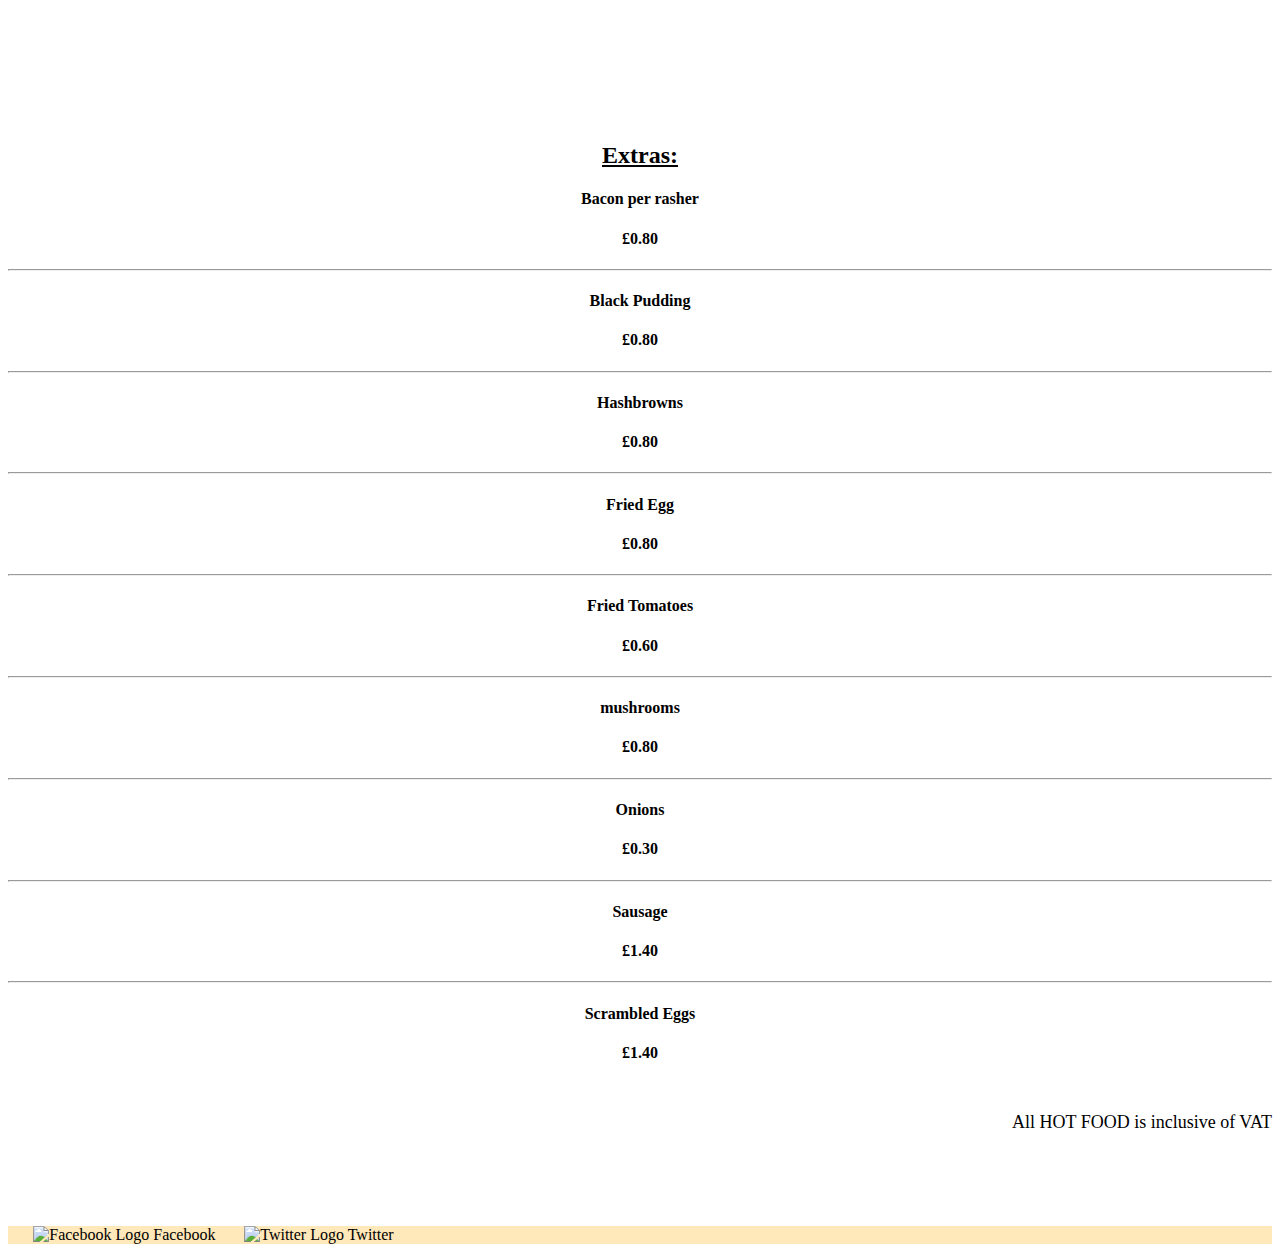
==== commit ff987a98: "Implemented dark mode everywhere, except for the form" ====
--- a/breakfasts.html
+++ b/breakfasts.html
@@ -13,10 +13,10 @@
 </head>
 
 
-<body>
-  <nav class="navbar navbar-expand-lg navbar-light">
+<body id="body">
+  <nav id="main-nav" class="navbar navbar-expand-lg navbar-light">
     <div class="container-fluid navbar-content">
-      <a class="navbar-brand" href="index.html">Loafers Sandwhich Bar</a>
+      <a class="navbar-brand main-nav" href="index.html">Loafers Sandwhich Bar</a>
       <button class="navbar-toggler" type="button" data-bs-toggle="collapse" data-bs-target="#navbarNav"
         aria-controls="navbarNav" aria-expanded="false" aria-label="Toggle navigation">
         <span class="navbar-toggler-icon"></span>
@@ -27,15 +27,15 @@
             <a class="nav-link" href="index.html">Home</a>
           </li>
           <li class="nav-item dropdown">
-            <a class="nav-link dropdown-toggle active" aria-current="page" href="menu.html" id="navbarDropdownMenuLink"
-              role="button" data-bs-toggle="dropdown" aria-expanded="false">
+            <a class="nav-link dropdown-toggle" href="menu.html" id="navbarDropdownMenuLink" role="button"
+              data-bs-toggle="dropdown" aria-expanded="false">
               Menus
             </a>
-            <ul class="dropdown-menu nav-dropdown" aria-labelledby="navbarDropdownMenuLink">
+            <ul id="nav-dropdown" class="dropdown-menu nav-dropdown active" aria-current="page" aria-labelledby="navbarDropdownMenuLink">
               <li><a class="dropdown-item" href="menus.html">All Menus</a>
                 <hr>
               </li>
-              <li><a class="dropdown-item dropdown-current-page" href="breakfasts.html">Breakfast Menu</a></li>
+              <li><a id="current-dropdown" class="dropdown-item dropdown-current-page" href="breakfasts.html">Breakfast Menu</a></li>
               <li><a class="dropdown-item" href="burgers_chips_jackets.html">Burgers, Chips & Jackets</a></li>
               <li><a class="dropdown-item" href="paninis_wraps_roasts.html">Paninis, Wraps & Roasts</a></li>
               <li><a class="dropdown-item" href="cold_fillings_salads.html">Cold Fillings & Salads</a></li>
@@ -49,19 +49,19 @@
           </li>
         </ul>
         <div class="ms-auto">
-          <div id="dark-button" class="btn btn-primary mx-3 rounded" onclick="toggleDark()">My Account</div>
+          <div id="dark-button" class="btn btn-primary mx-3 rounded" onclick="toggleDark()">Dark Mode</div>
         </div>
       </div>
     </div>
   </nav>
 
   <div>
-    <h1 class="title">Breakfasts!</h1>
+    <h1 id="title" class="title">Breakfasts!</h1>
   </div>
 
 
 
-  <section>
+  <section id="main-content">
     <div class="container menu-items">
       <h2 class="menu-title pt-5">Breakfasts:</h2>
       <div class="row">
--- a/styles.css
+++ b/styles.css
@@ -18,11 +18,30 @@
     background-color: #e0b765;
     color: black;
 }
-.nav-dark{
-    background-color: #212529;
-}
 .dropdown-current-page{
     background-color: #e0b765;
+}
+.nav-dropdown-dark{
+    background-color: #232629;
+}
+.nav-dropdown-dark a{
+    color: white;
+}
+.nav-dropdown-dark a:hover{
+    background-color: #32363b;
+    color: white;
+}
+.nav-dropdown-dark a:focus{
+    background-color: #32363b;
+    color: white;
+}
+.nav-dropdown-dark a:active{
+    background-color: #17191b;
+    color: white;
+}
+.dropdown-current-page-dark{
+    background-color: #17191b;
+    color: white;
 }
 .title{
     text-align: center;
@@ -40,6 +59,8 @@
     text-align: center;
 }
 .page-content{
+    background-color: white;
+    color: black;
     font-size: 18px;
     padding-top: 4%;
     margin-left: 10%;
@@ -51,6 +72,8 @@
 }
 #loyalty-card{
     width: 27%;
+    margin-left: auto;
+    margin-right: auto;
 }
 #menu-cards{
     text-align: center;
@@ -65,6 +88,13 @@
 .card a{
     text-decoration: none;
     color: black;
+}
+.card-dark{
+    border-color: #1c1e20;
+}
+.card-dark a{
+    background-color: #212529;
+    color: white;
 }
 .menu-items{
     margin-top: 3%;
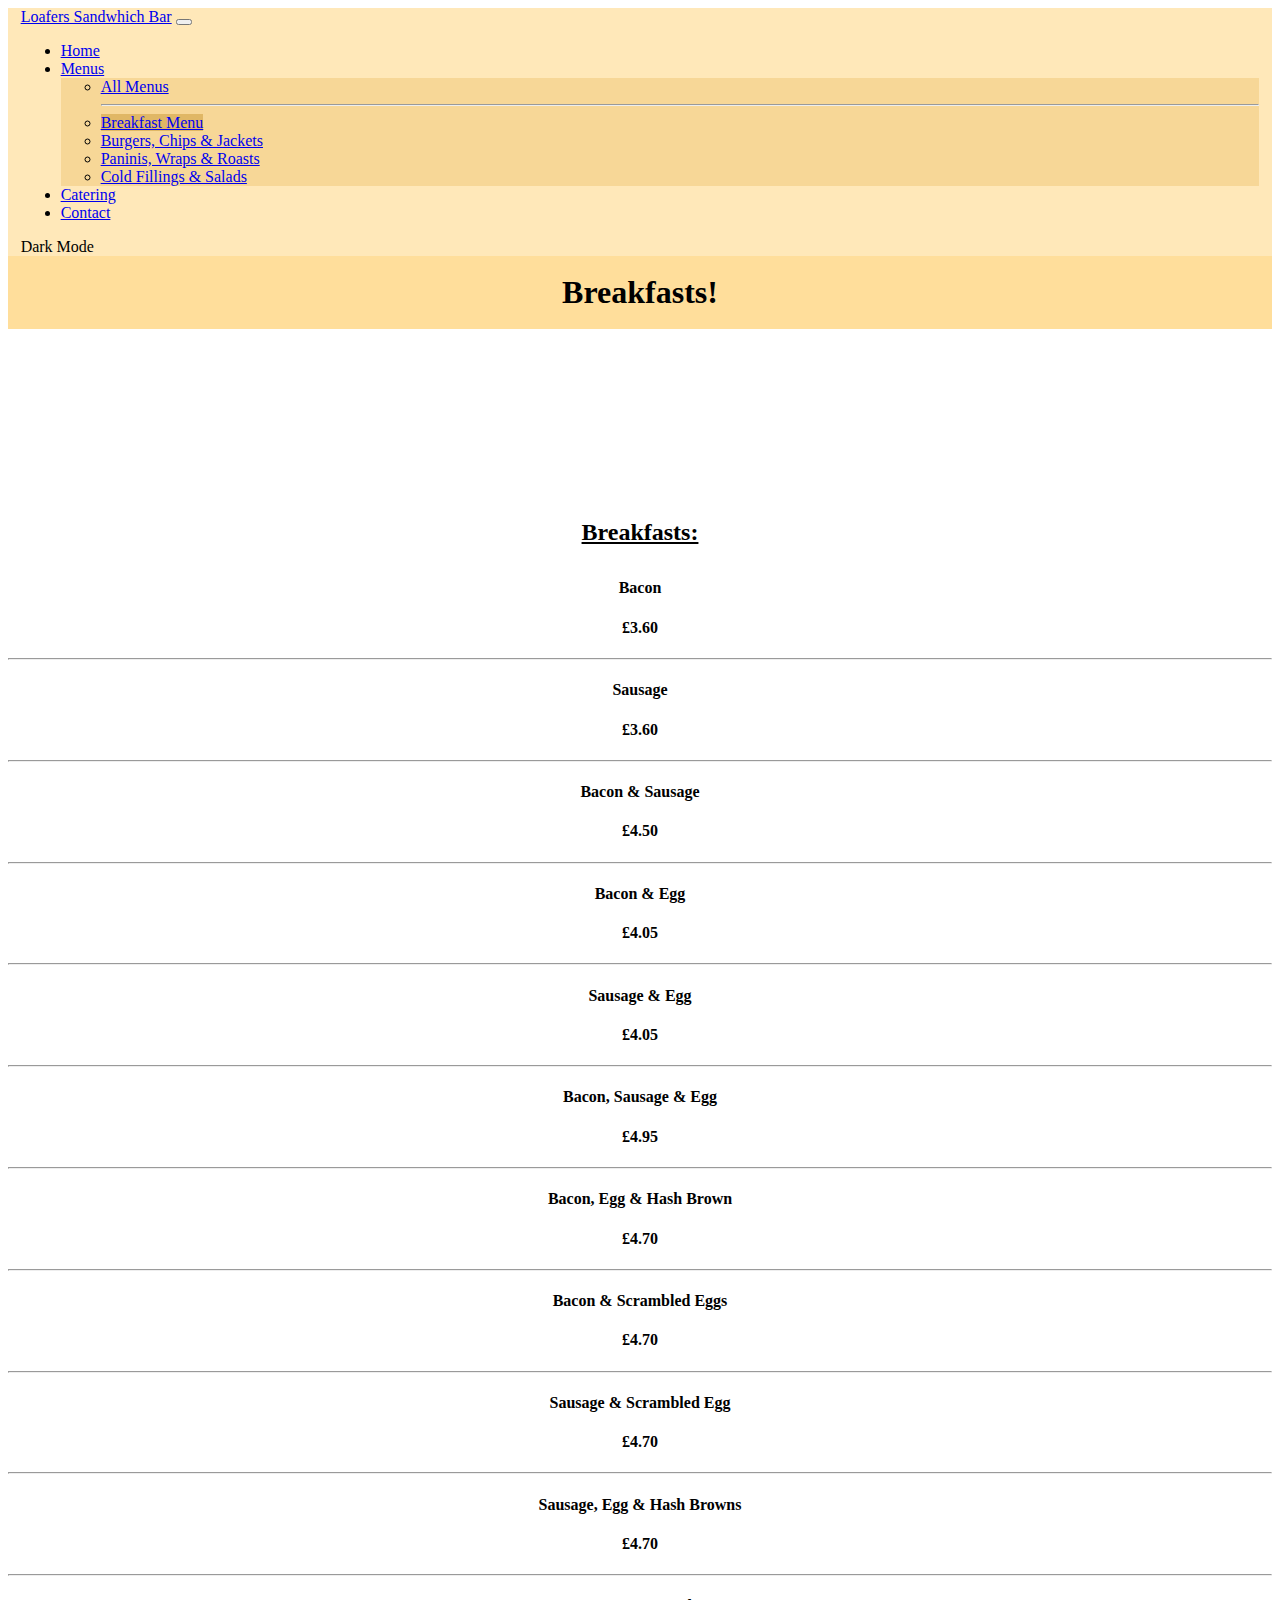
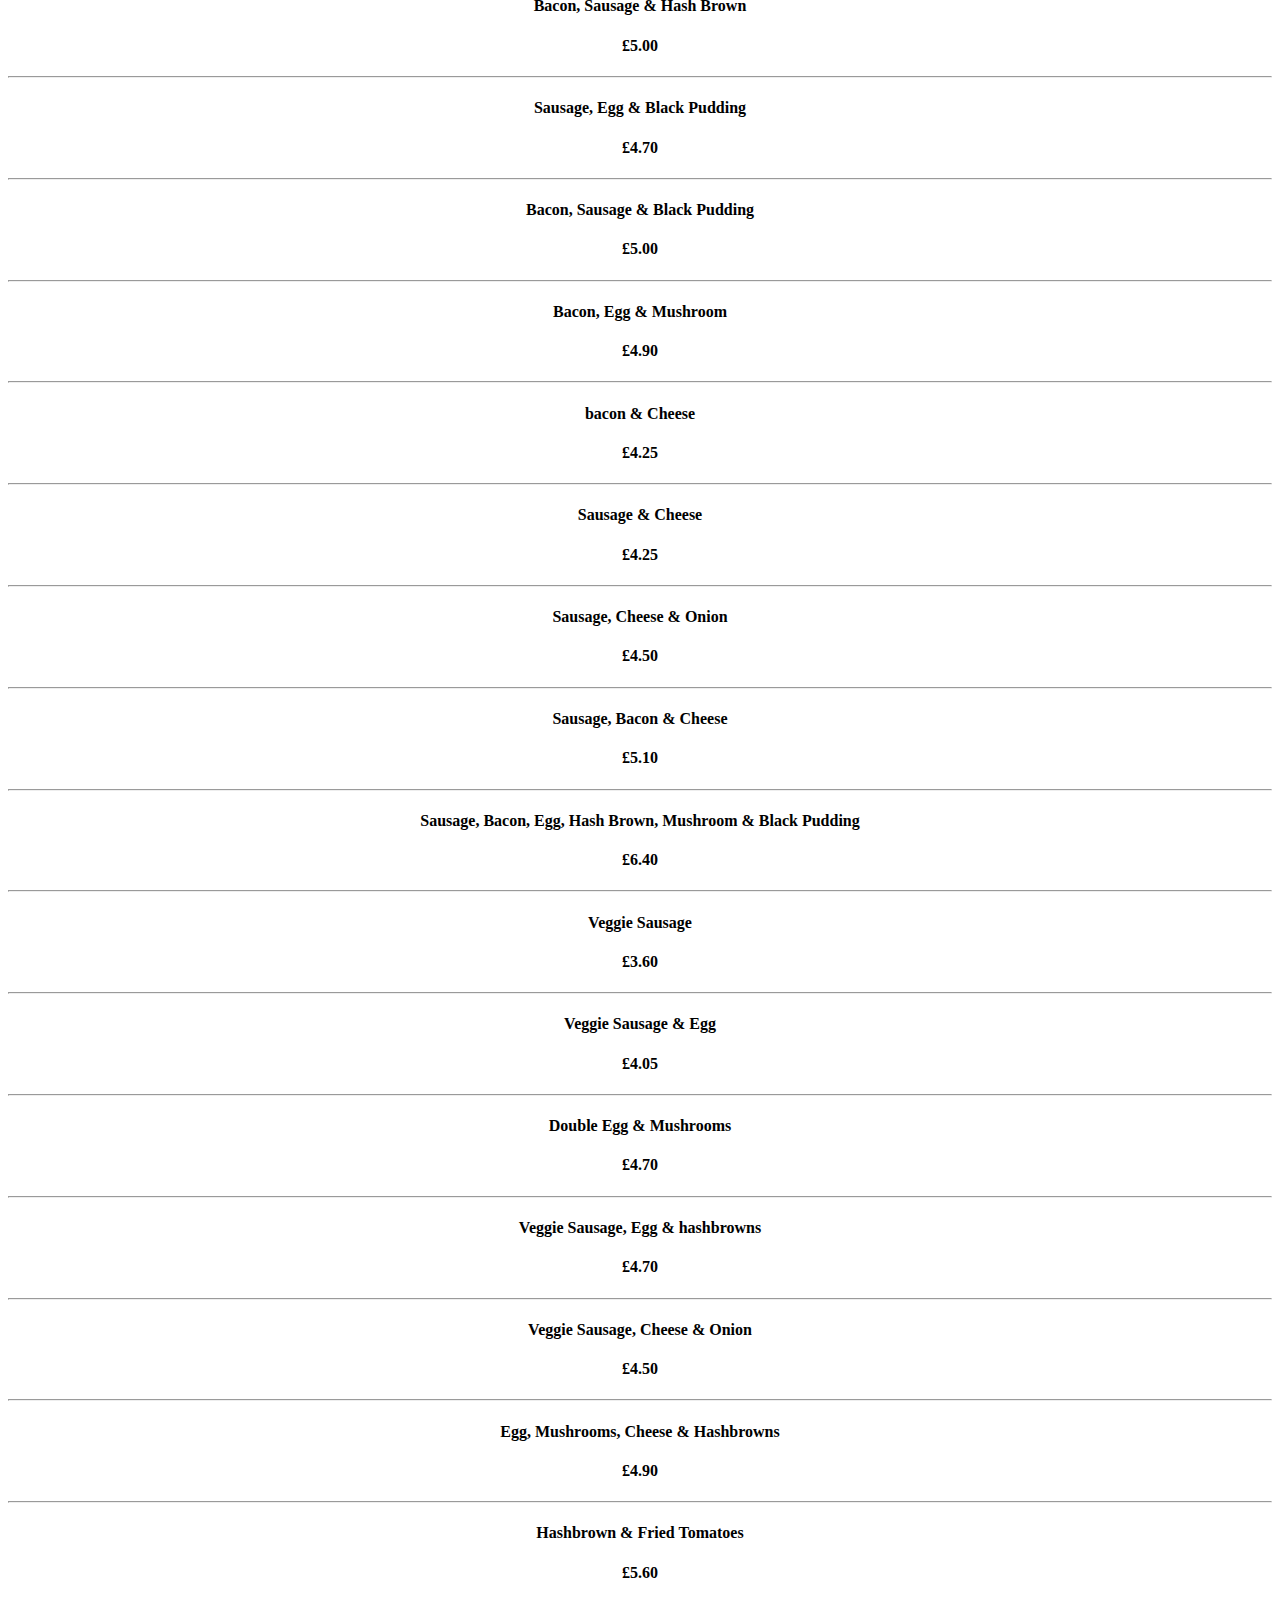
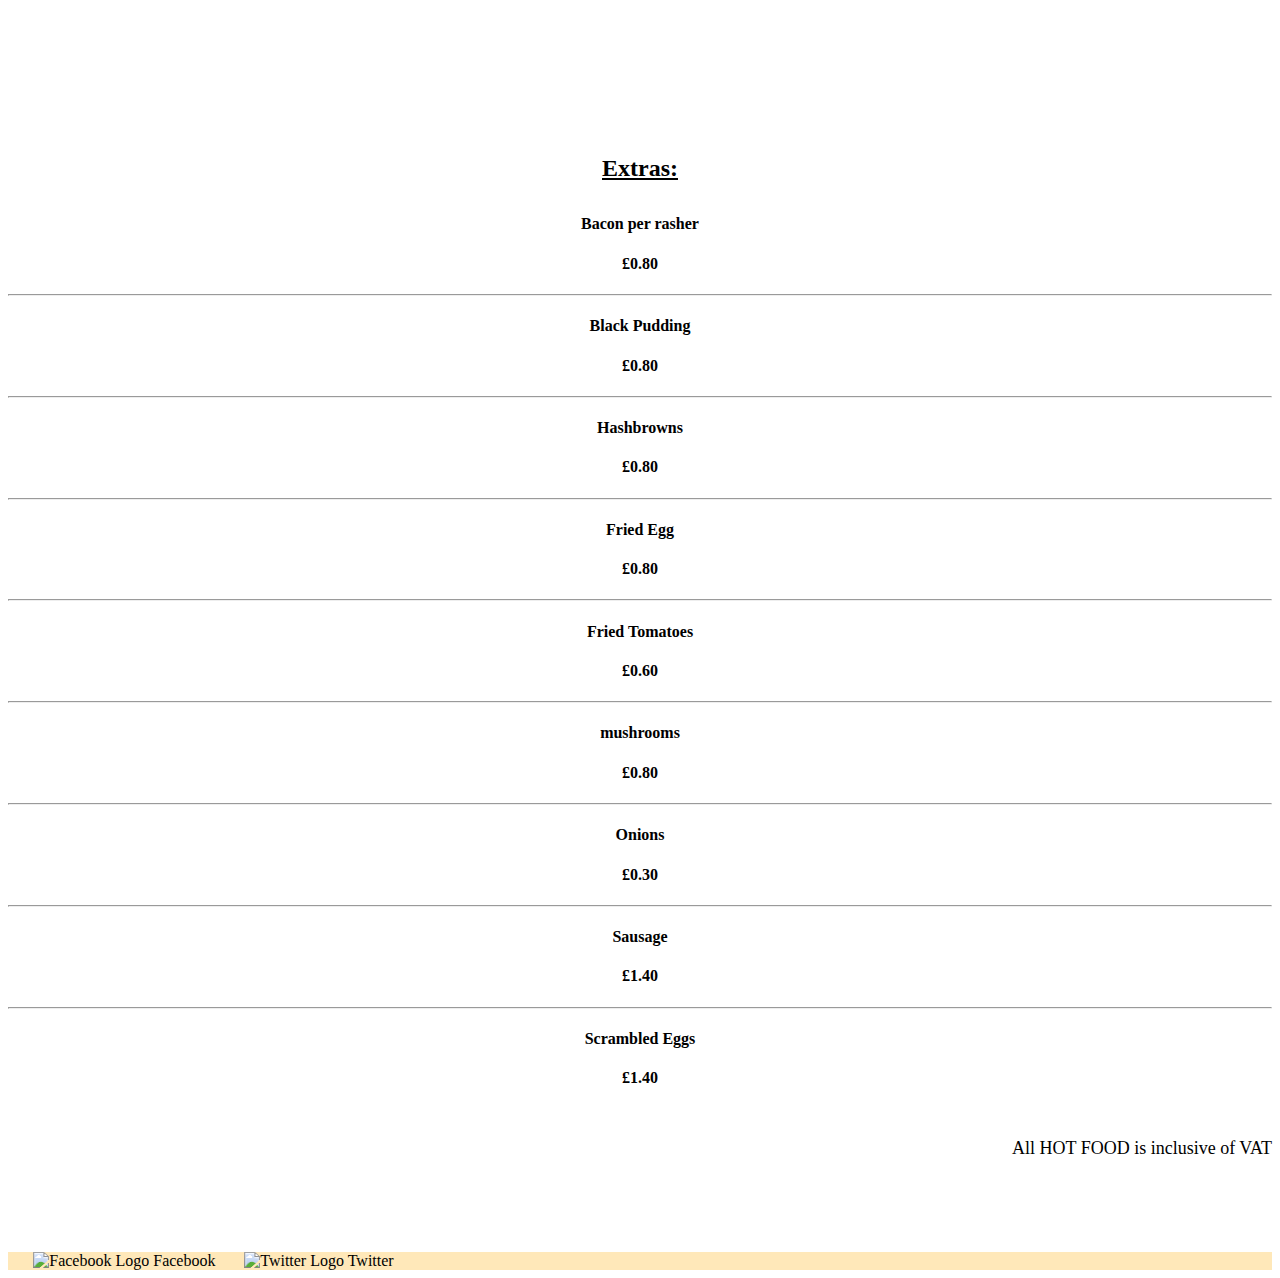
==== commit 90339224: "Finished website." ====
--- a/breakfasts.html
+++ b/breakfasts.html
@@ -33,7 +33,7 @@
             </a>
             <ul id="nav-dropdown" class="dropdown-menu nav-dropdown active" aria-current="page" aria-labelledby="navbarDropdownMenuLink">
               <li><a class="dropdown-item" href="menus.html">All Menus</a>
-                <hr>
+                <hr id="dropdown-hr">
               </li>
               <li><a id="current-dropdown" class="dropdown-item dropdown-current-page" href="breakfasts.html">Breakfast Menu</a></li>
               <li><a class="dropdown-item" href="burgers_chips_jackets.html">Burgers, Chips & Jackets</a></li>
--- a/styles.css
+++ b/styles.css
@@ -22,13 +22,13 @@
     background-color: #e0b765;
 }
 .nav-dropdown-dark{
-    background-color: #232629;
+    background-color: #212529;
 }
 .nav-dropdown-dark a{
     color: white;
 }
 .nav-dropdown-dark a:hover{
-    background-color: #32363b;
+    background-color: #2f3338;
     color: white;
 }
 .nav-dropdown-dark a:focus{
@@ -41,7 +41,6 @@
 }
 .dropdown-current-page-dark{
     background-color: #17191b;
-    color: white;
 }
 .title{
     text-align: center;
@@ -51,12 +50,8 @@
     margin: 0;
 }
 .title-dark{
-    background-color: #1c1e20;
+    background-color: #30333a;
     color: white;
-    padding: 2vh 0;
-    width: 100%;
-    margin: 0;
-    text-align: center;
 }
 .page-content{
     background-color: white;
@@ -96,13 +91,14 @@
     background-color: #212529;
     color: white;
 }
+.menu-title{
+    padding-top: 12%;
+    padding-bottom: 1%;
+    text-decoration: underline;
+}
 .menu-items{
     margin-top: 3%;
     text-align: center;
-}
-.menu-title{
-    padding-top: 12%;
-    text-decoration: underline;
 }
 .menu-info{
     margin-top: 4%;
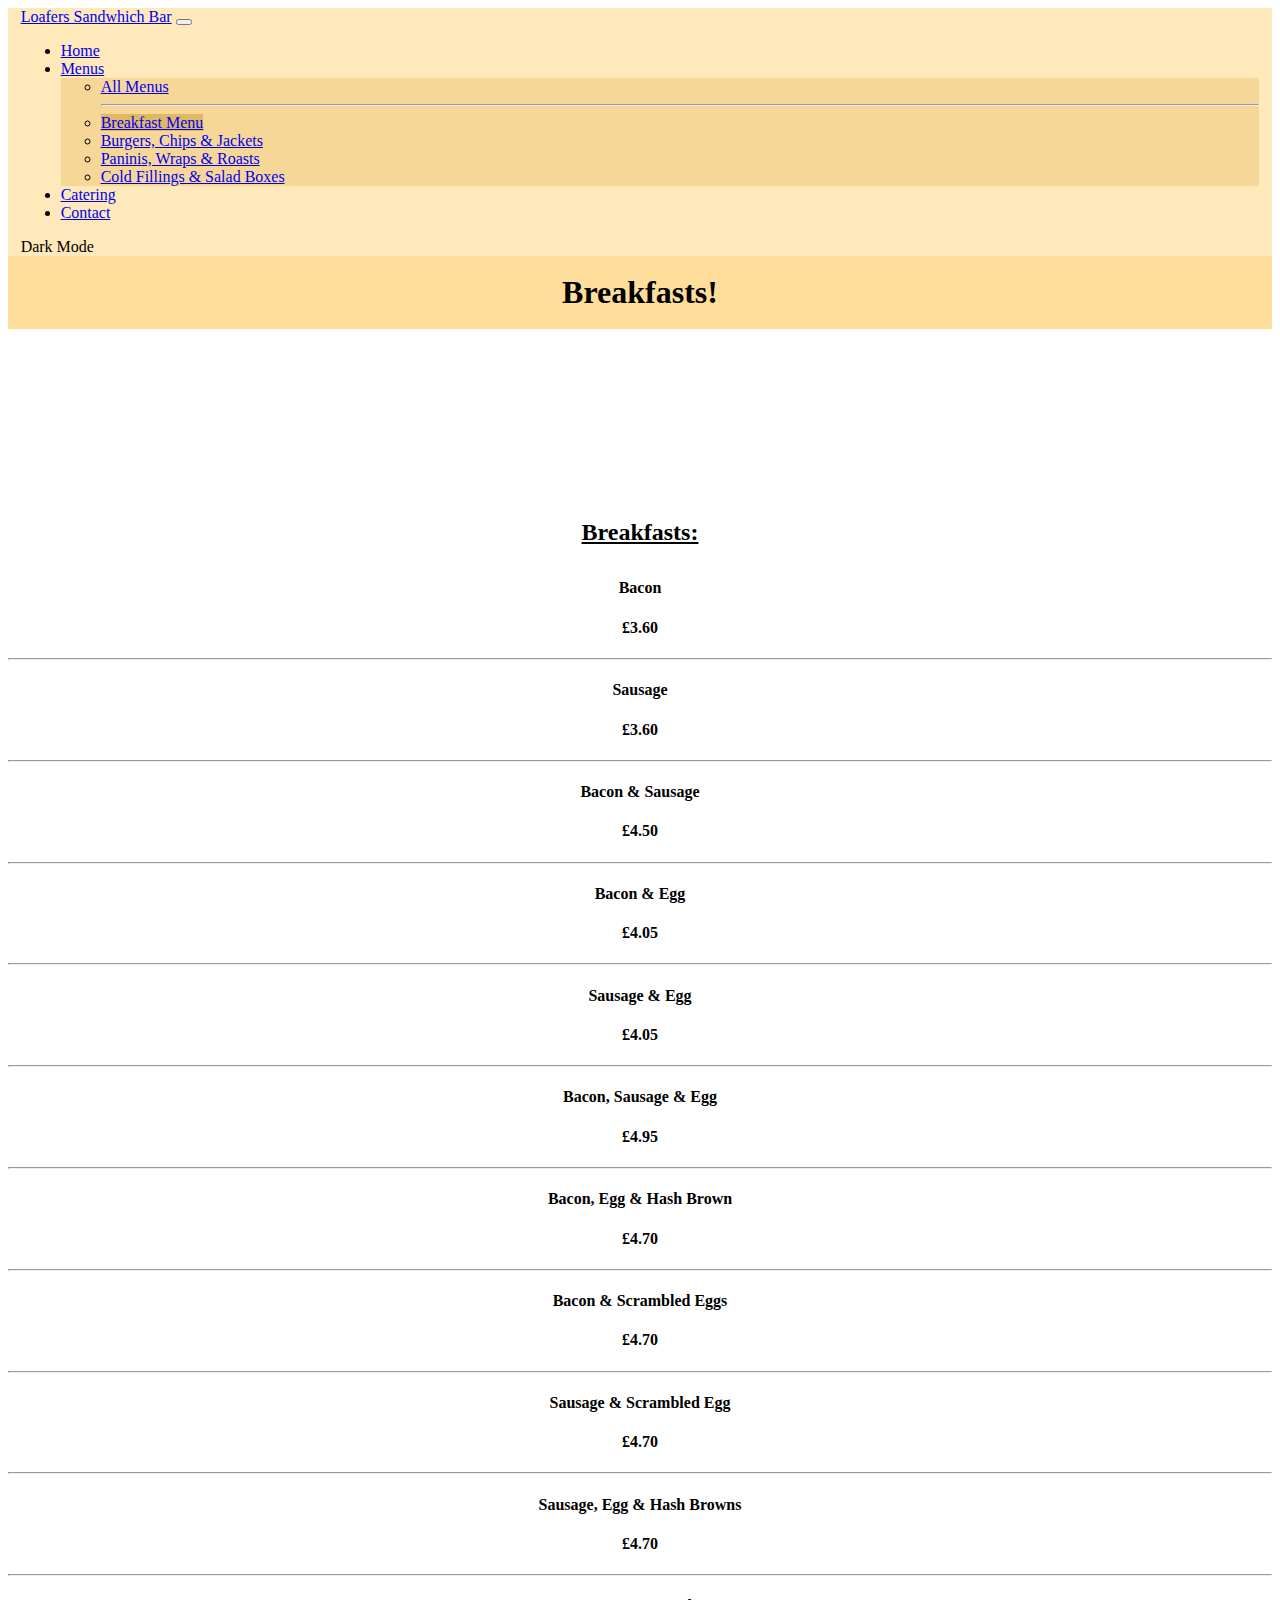
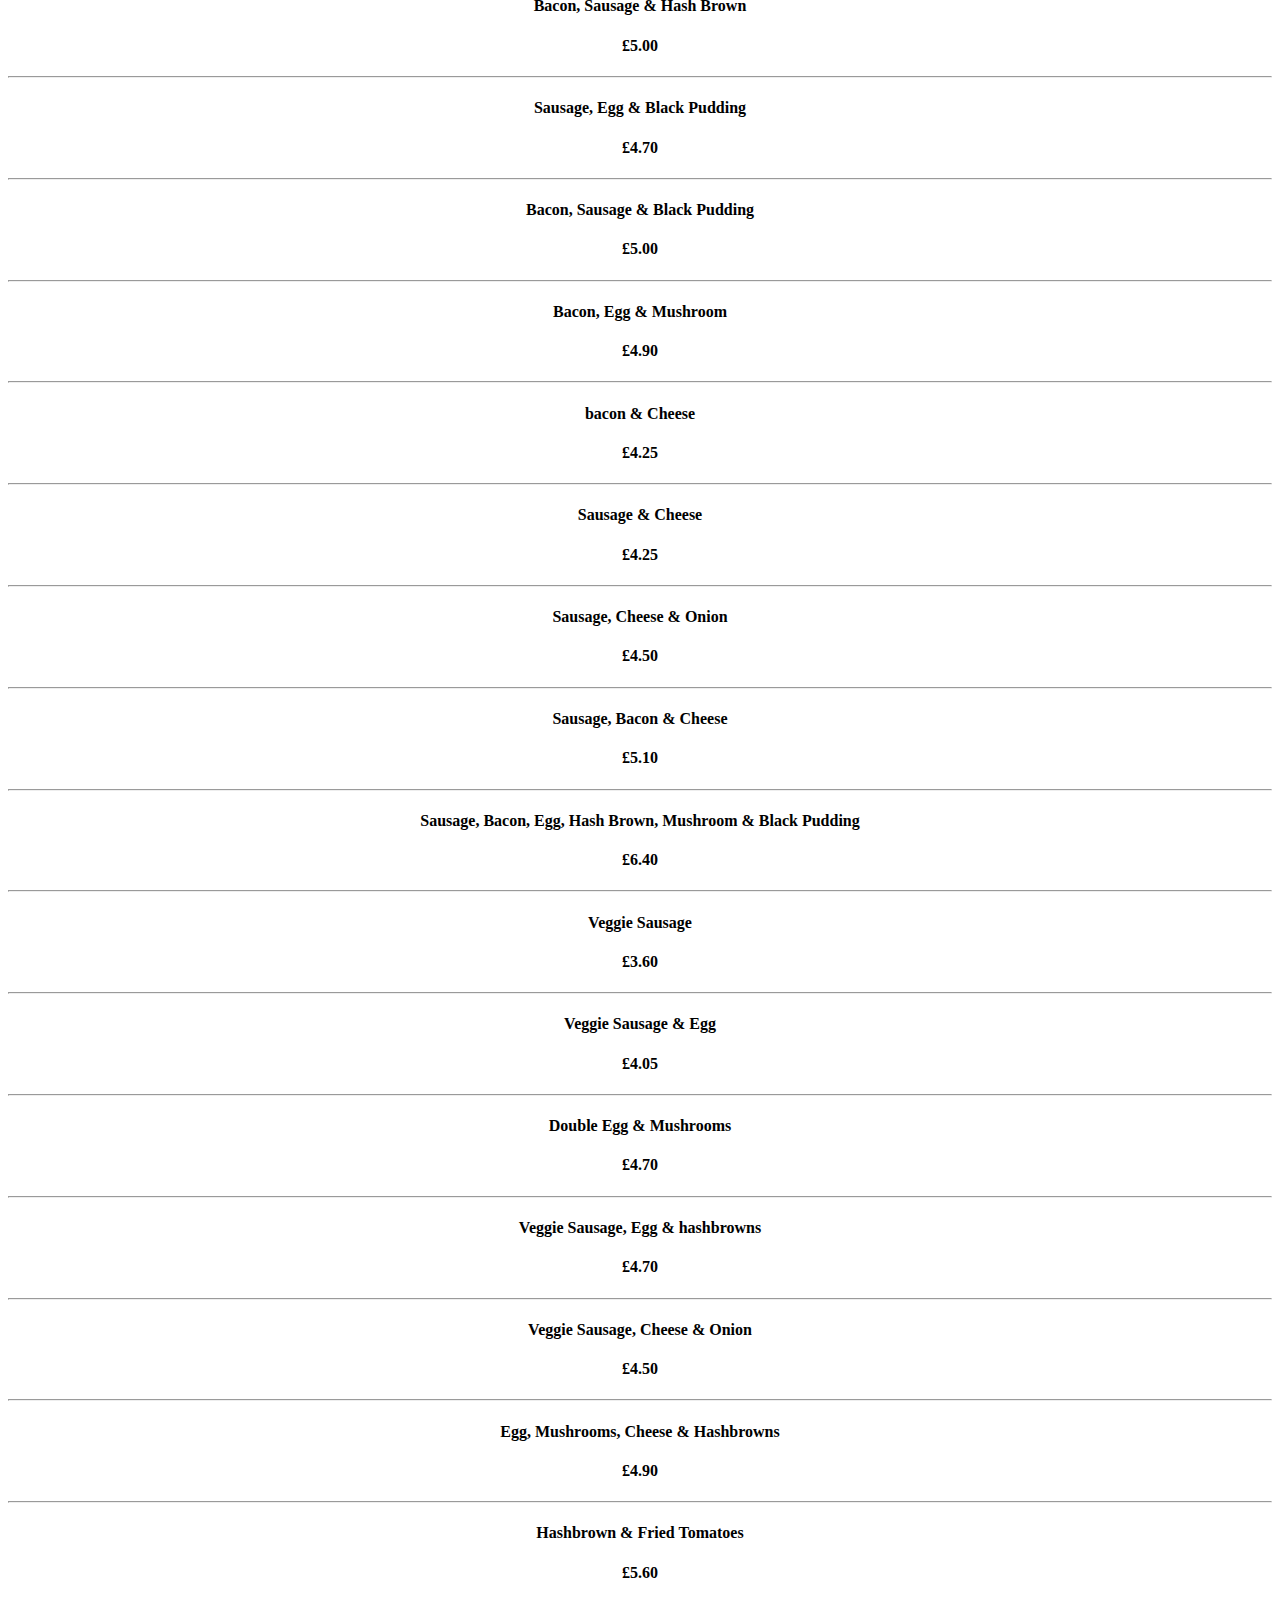
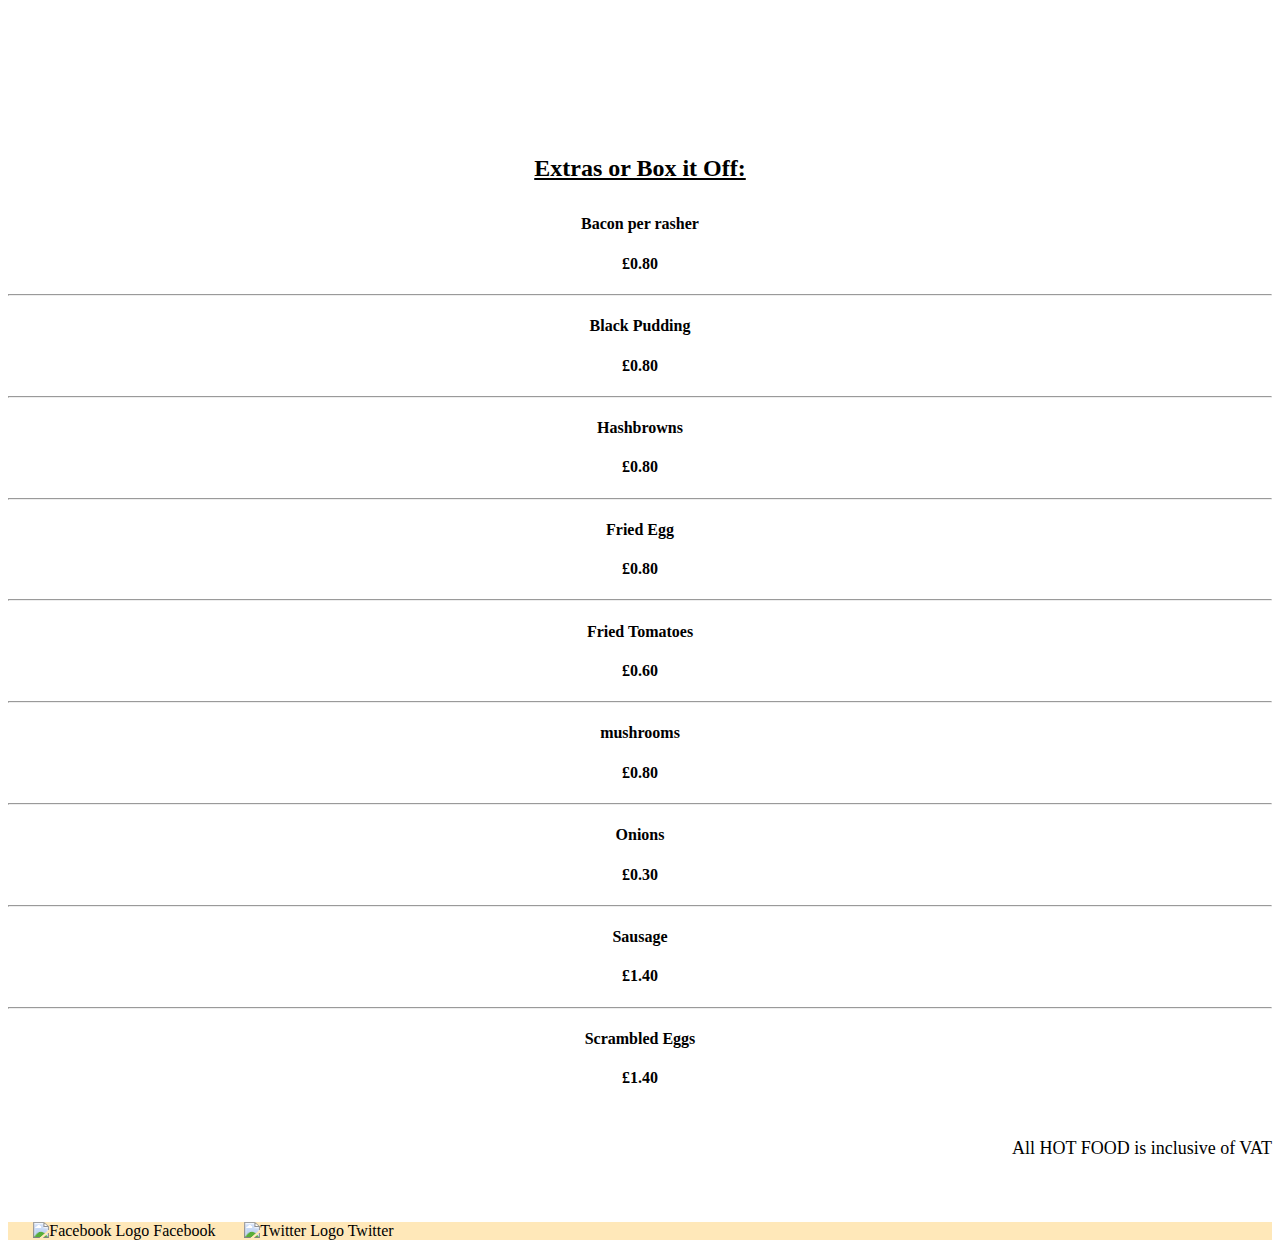
==== commit 8cc372fc: "Gave footer an absolute position" ====
--- a/breakfasts.html
+++ b/breakfasts.html
@@ -38,7 +38,7 @@
               <li><a id="current-dropdown" class="dropdown-item dropdown-current-page" href="breakfasts.html">Breakfast Menu</a></li>
               <li><a class="dropdown-item" href="burgers_chips_jackets.html">Burgers, Chips & Jackets</a></li>
               <li><a class="dropdown-item" href="paninis_wraps_roasts.html">Paninis, Wraps & Roasts</a></li>
-              <li><a class="dropdown-item" href="cold_fillings_salads.html">Cold Fillings & Salads</a></li>
+              <li><a class="dropdown-item" href="cold_fillings_salads.html">Cold Fillings & Salad Boxes</a></li>
             </ul>
           </li>
           <li class="nav-item">
@@ -300,7 +300,7 @@
 
 
 
-      <h2 class="menu-title">Extras:</h2>
+      <h2 class="menu-title">Extras or Box it Off:</h2>
       <div class="row">
         <div class="col">
           <h4>Bacon per rasher</h4>
@@ -389,12 +389,11 @@
       </div>
     </div>
   </section>
-
-  <div id="footer-spacing"></div>
 </body>
 
 
-<footer id="footer" class="w-100 fixed-bottom">
+
+<footer id="footer">
   <div class="footer-content p-3">
     <a href="https://facebook.com/loaferstaunton" target="_blank"><img id="facebook-logo" class="footerImage" src="Images/facebook.png"
         alt="Facebook Logo" width="25" height="25"> Facebook</a>
--- a/styles.css
+++ b/styles.css
@@ -1,3 +1,8 @@
+body{
+    min-height: 100vh;
+    position: relative;
+    padding-bottom: 7vh;
+}
 .navbar{
     background-color: #FFE8B9;
 }
@@ -60,6 +65,7 @@
     padding-top: 4%;
     margin-left: 10%;
     margin-right: 10%;
+    text-align: center;
 }
 .content-dark{
     background-color: #292c30;
@@ -67,8 +73,6 @@
 }
 #loyalty-card{
     width: 27%;
-    margin-left: auto;
-    margin-right: auto;
 }
 #menu-cards{
     text-align: center;
@@ -105,6 +109,17 @@
     text-align: right;
     font-size: 18px;
 }
+.form-position{
+    position: relative;
+    width:100%;
+    height:35em;
+}
+.form-position form{
+    position: absolute;
+    top: 50%;
+    left: 50%;
+    transform: translate(-50%,-50%);
+}
 #footer-spacing{
     height: 75px;
 }
@@ -112,6 +127,9 @@
     background-color: #292c30;
 }
 footer{
+    position: absolute;
+    bottom: 0;
+    width: 100%;
     background-color: #FFE8B9;
 }
 .footer-content{
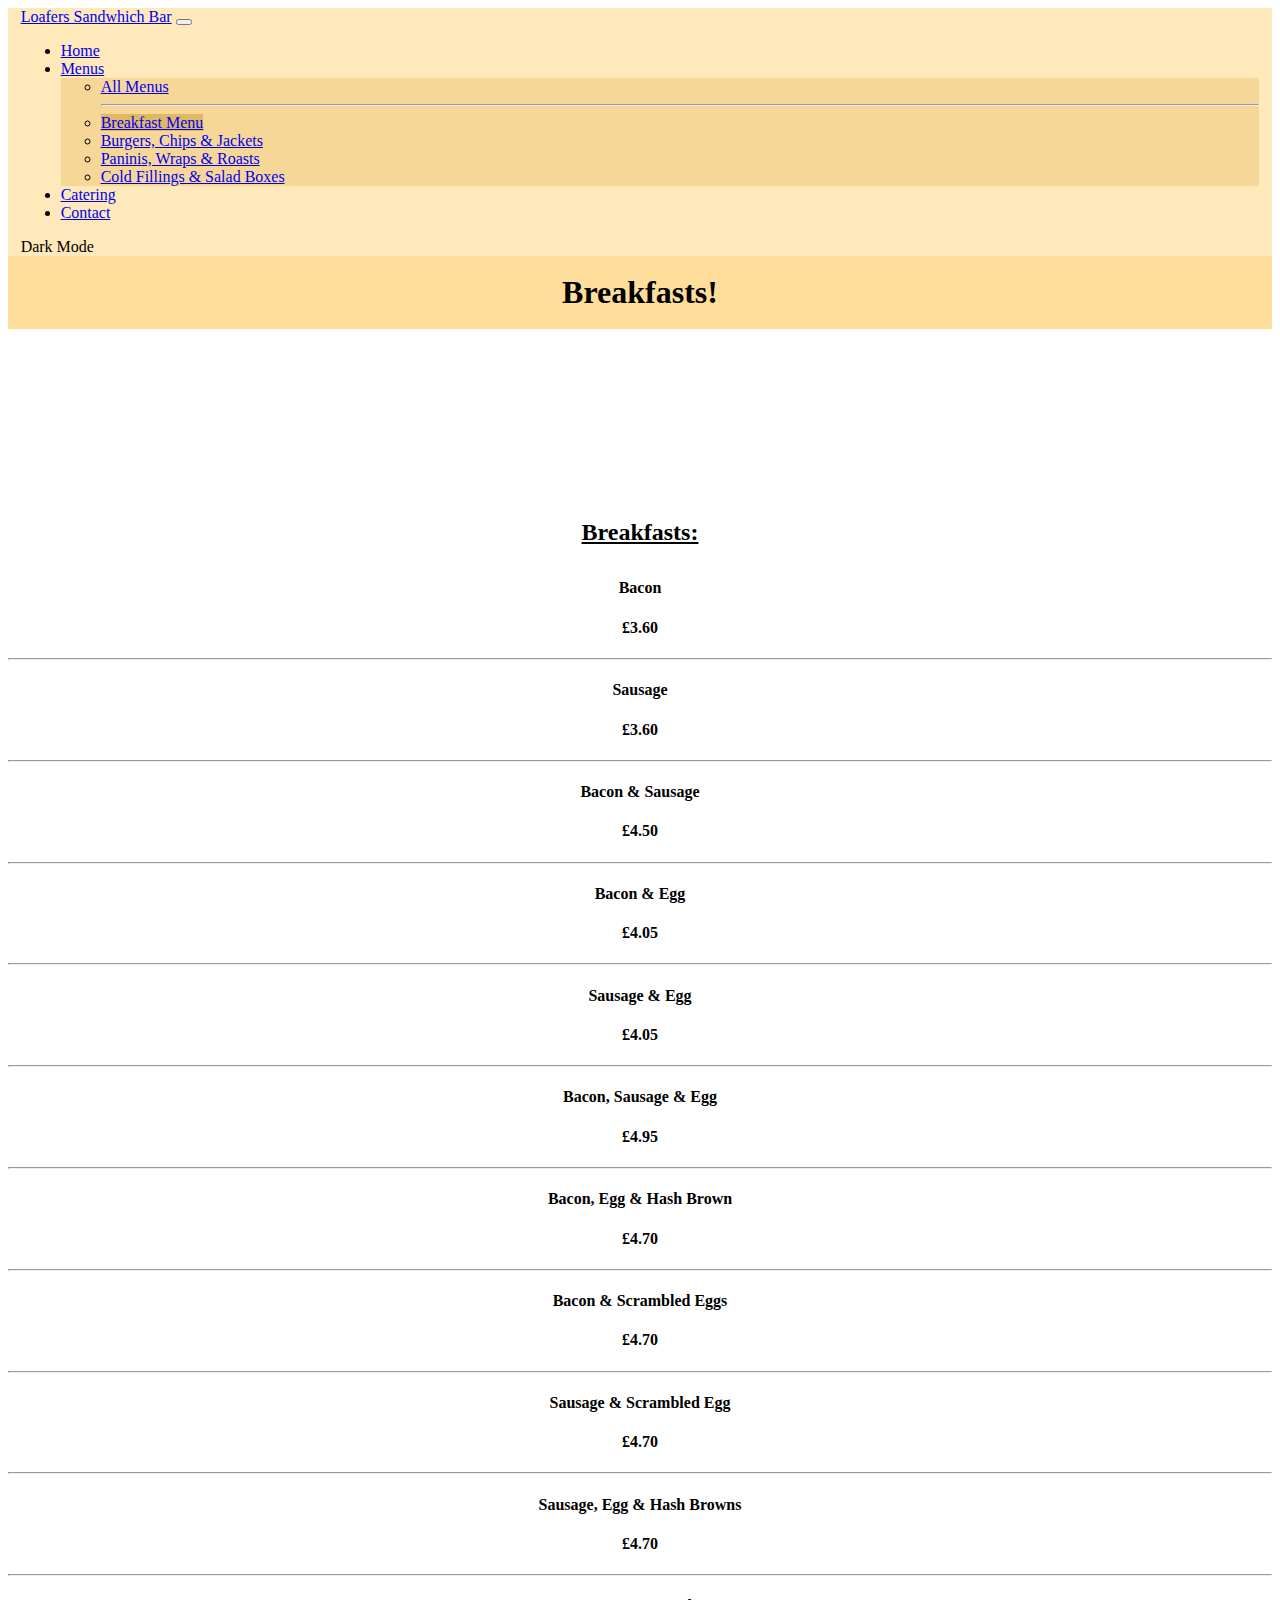
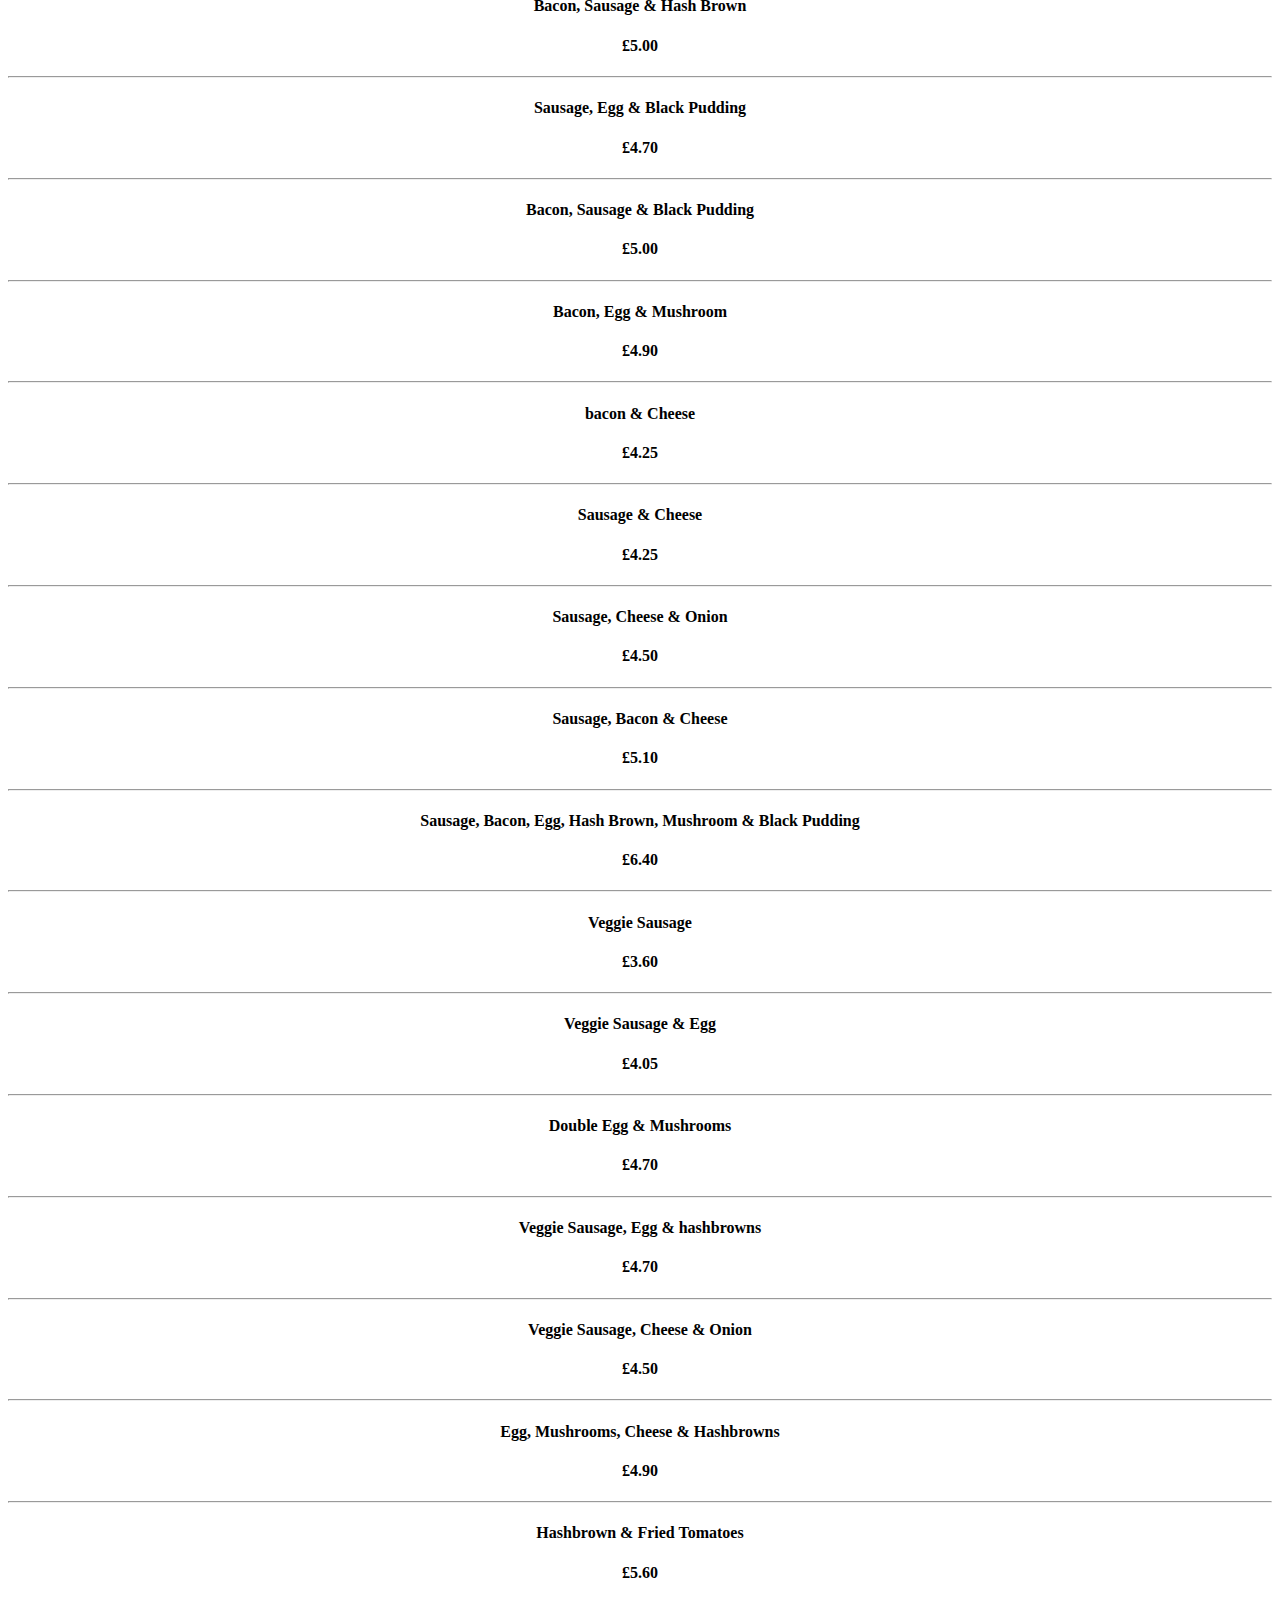
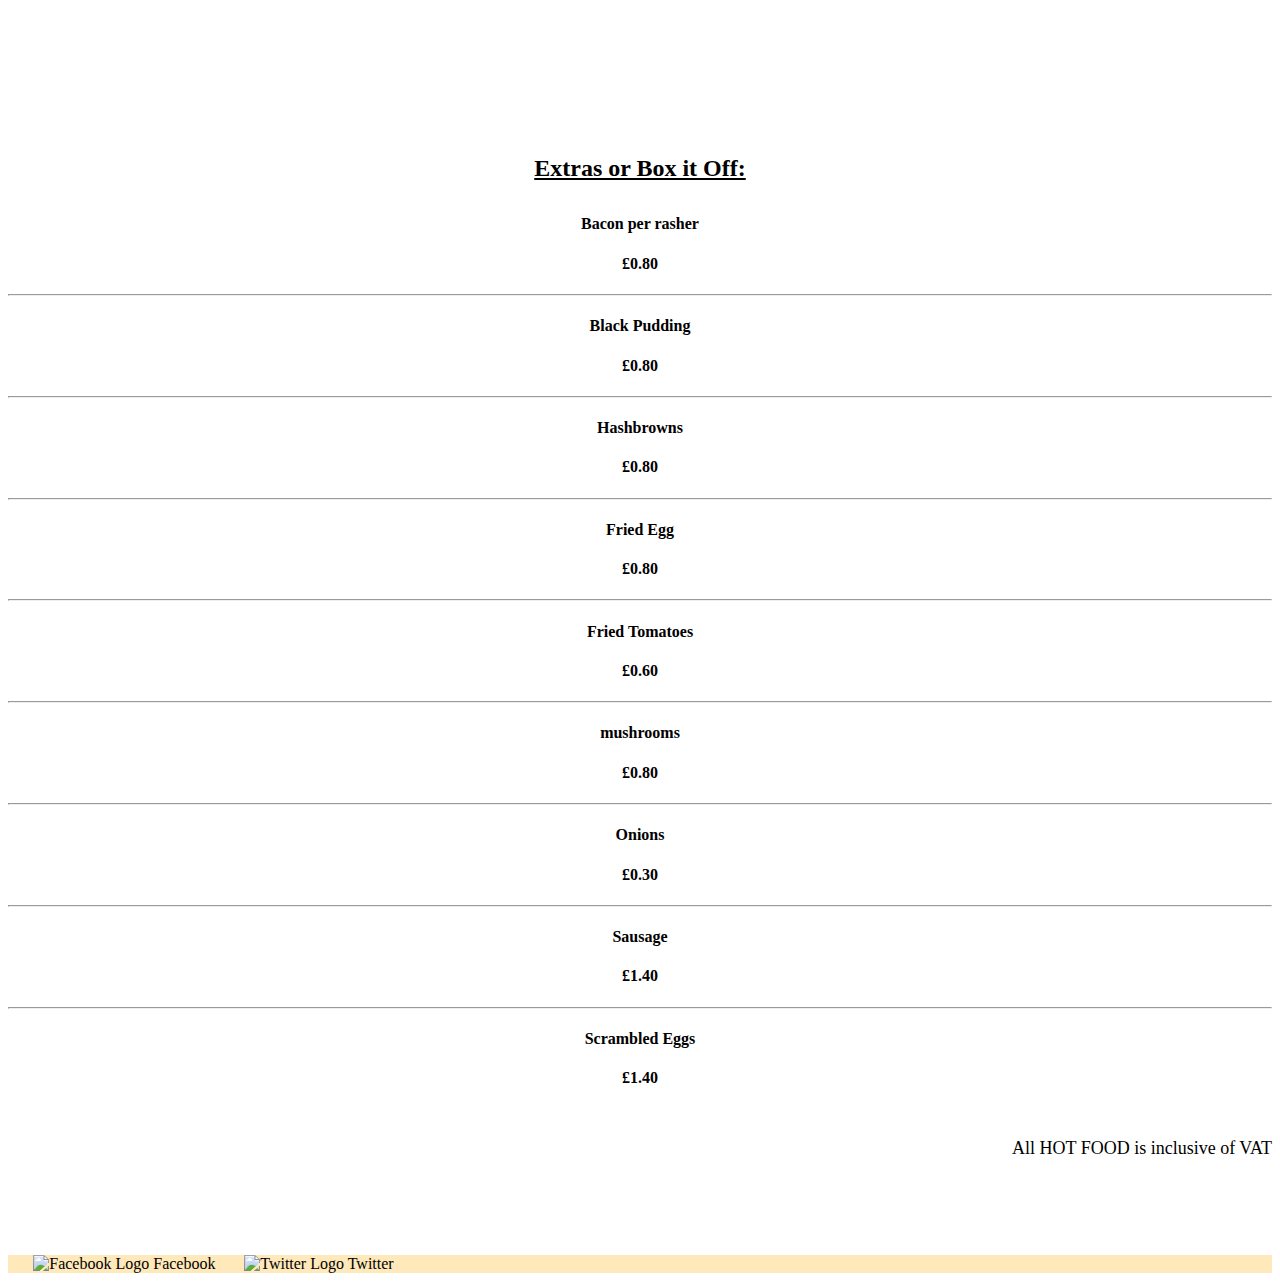
==== commit 68a233da: "Made the dark mode button be inline with the other menu options when on mobile." ====
--- a/breakfasts.html
+++ b/breakfasts.html
@@ -31,11 +31,13 @@
               data-bs-toggle="dropdown" aria-expanded="false">
               Menus
             </a>
-            <ul id="nav-dropdown" class="dropdown-menu nav-dropdown active" aria-current="page" aria-labelledby="navbarDropdownMenuLink">
+            <ul id="nav-dropdown" class="dropdown-menu nav-dropdown active" aria-current="page"
+              aria-labelledby="navbarDropdownMenuLink">
               <li><a class="dropdown-item" href="menus.html">All Menus</a>
                 <hr id="dropdown-hr">
               </li>
-              <li><a id="current-dropdown" class="dropdown-item dropdown-current-page" href="breakfasts.html">Breakfast Menu</a></li>
+              <li><a id="current-dropdown" class="dropdown-item dropdown-current-page" href="breakfasts.html">Breakfast
+                  Menu</a></li>
               <li><a class="dropdown-item" href="burgers_chips_jackets.html">Burgers, Chips & Jackets</a></li>
               <li><a class="dropdown-item" href="paninis_wraps_roasts.html">Paninis, Wraps & Roasts</a></li>
               <li><a class="dropdown-item" href="cold_fillings_salads.html">Cold Fillings & Salad Boxes</a></li>
@@ -48,9 +50,7 @@
             <a class="nav-link" href="contact.html">Contact</a>
           </li>
         </ul>
-        <div class="ms-auto">
-          <div id="dark-button" class="btn btn-primary mx-3 rounded" onclick="toggleDark()">Dark Mode</div>
-        </div>
+        <div id="dark-mode-button" class="btn btn-primary ms-auto mx-3 rounded" onclick="toggleDark()">Dark Mode</div>
       </div>
     </div>
   </nav>
@@ -395,10 +395,10 @@
 
 <footer id="footer">
   <div class="footer-content p-3">
-    <a href="https://facebook.com/loaferstaunton" target="_blank"><img id="facebook-logo" class="footerImage" src="Images/facebook.png"
-        alt="Facebook Logo" width="25" height="25"> Facebook</a>
-    <a href="https://twitter.com/loaferstaunton" target="_blank"><img id="twitter-logo" class="footerImage" src="Images/twitter.png"
-        alt="Twitter Logo" width="25" height="25"> Twitter</a>
+    <a href="https://facebook.com/loaferstaunton" target="_blank"><img id="facebook-logo" class="footerImage"
+        src="Images/facebook.png" alt="Facebook Logo" width="25" height="25"> Facebook</a>
+    <a href="https://twitter.com/loaferstaunton" target="_blank"><img id="twitter-logo" class="footerImage"
+        src="Images/twitter.png" alt="Twitter Logo" width="25" height="25"> Twitter</a>
   </div>
 </footer>
 
--- a/styles.css
+++ b/styles.css
@@ -1,7 +1,7 @@
 body{
     min-height: 100vh;
     position: relative;
-    padding-bottom: 7vh;
+    padding-bottom: 6em;
 }
 .navbar{
     background-color: #FFE8B9;
@@ -63,8 +63,8 @@
     color: black;
     font-size: 18px;
     padding-top: 4%;
-    margin-left: 10%;
-    margin-right: 10%;
+    margin-left: 8%;
+    margin-right: 8%;
     text-align: center;
 }
 .content-dark{
@@ -109,16 +109,14 @@
     text-align: right;
     font-size: 18px;
 }
-.form-position{
-    position: relative;
-    width:100%;
-    height:35em;
+#map-location{
+    max-width: 100%;
 }
-.form-position form{
-    position: absolute;
-    top: 50%;
-    left: 50%;
-    transform: translate(-50%,-50%);
+#form-area{
+    text-align: center;
+}
+.form-inputs{
+    max-width: 100%;
 }
 #footer-spacing{
     height: 75px;
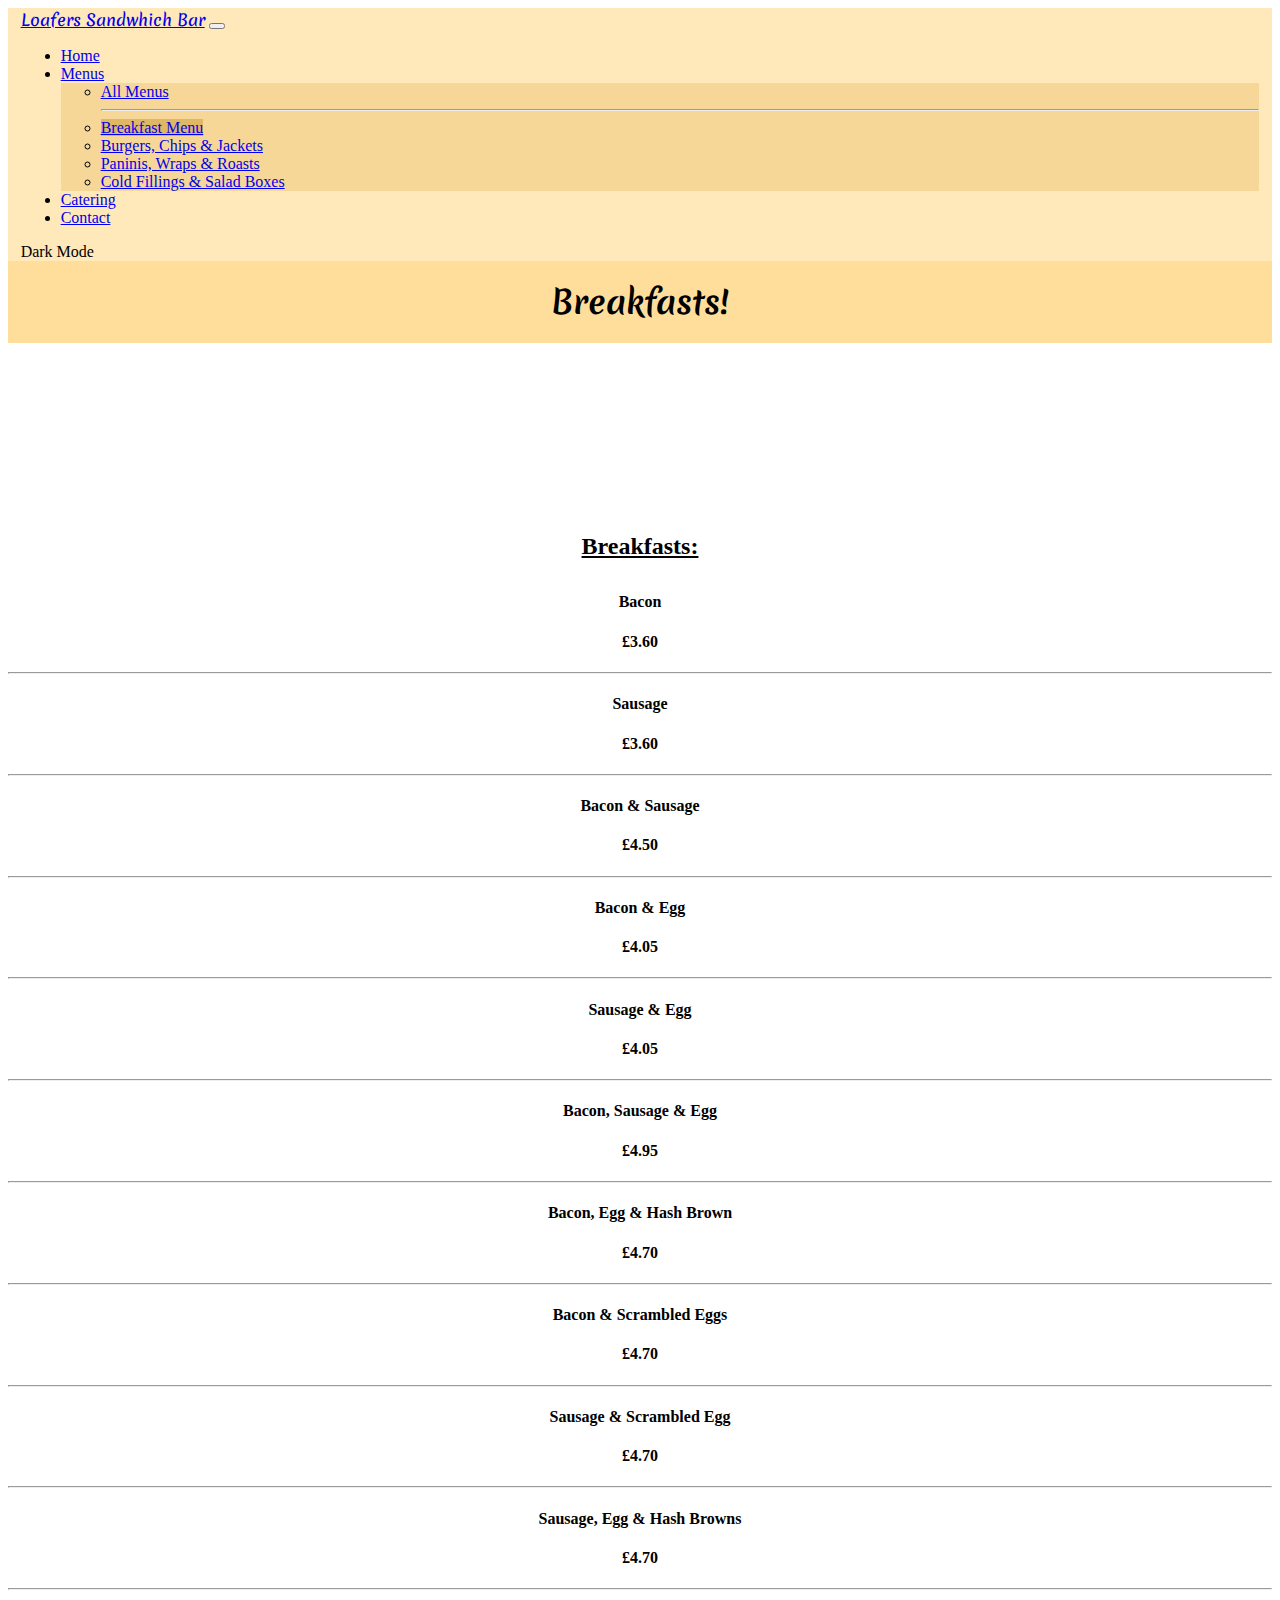
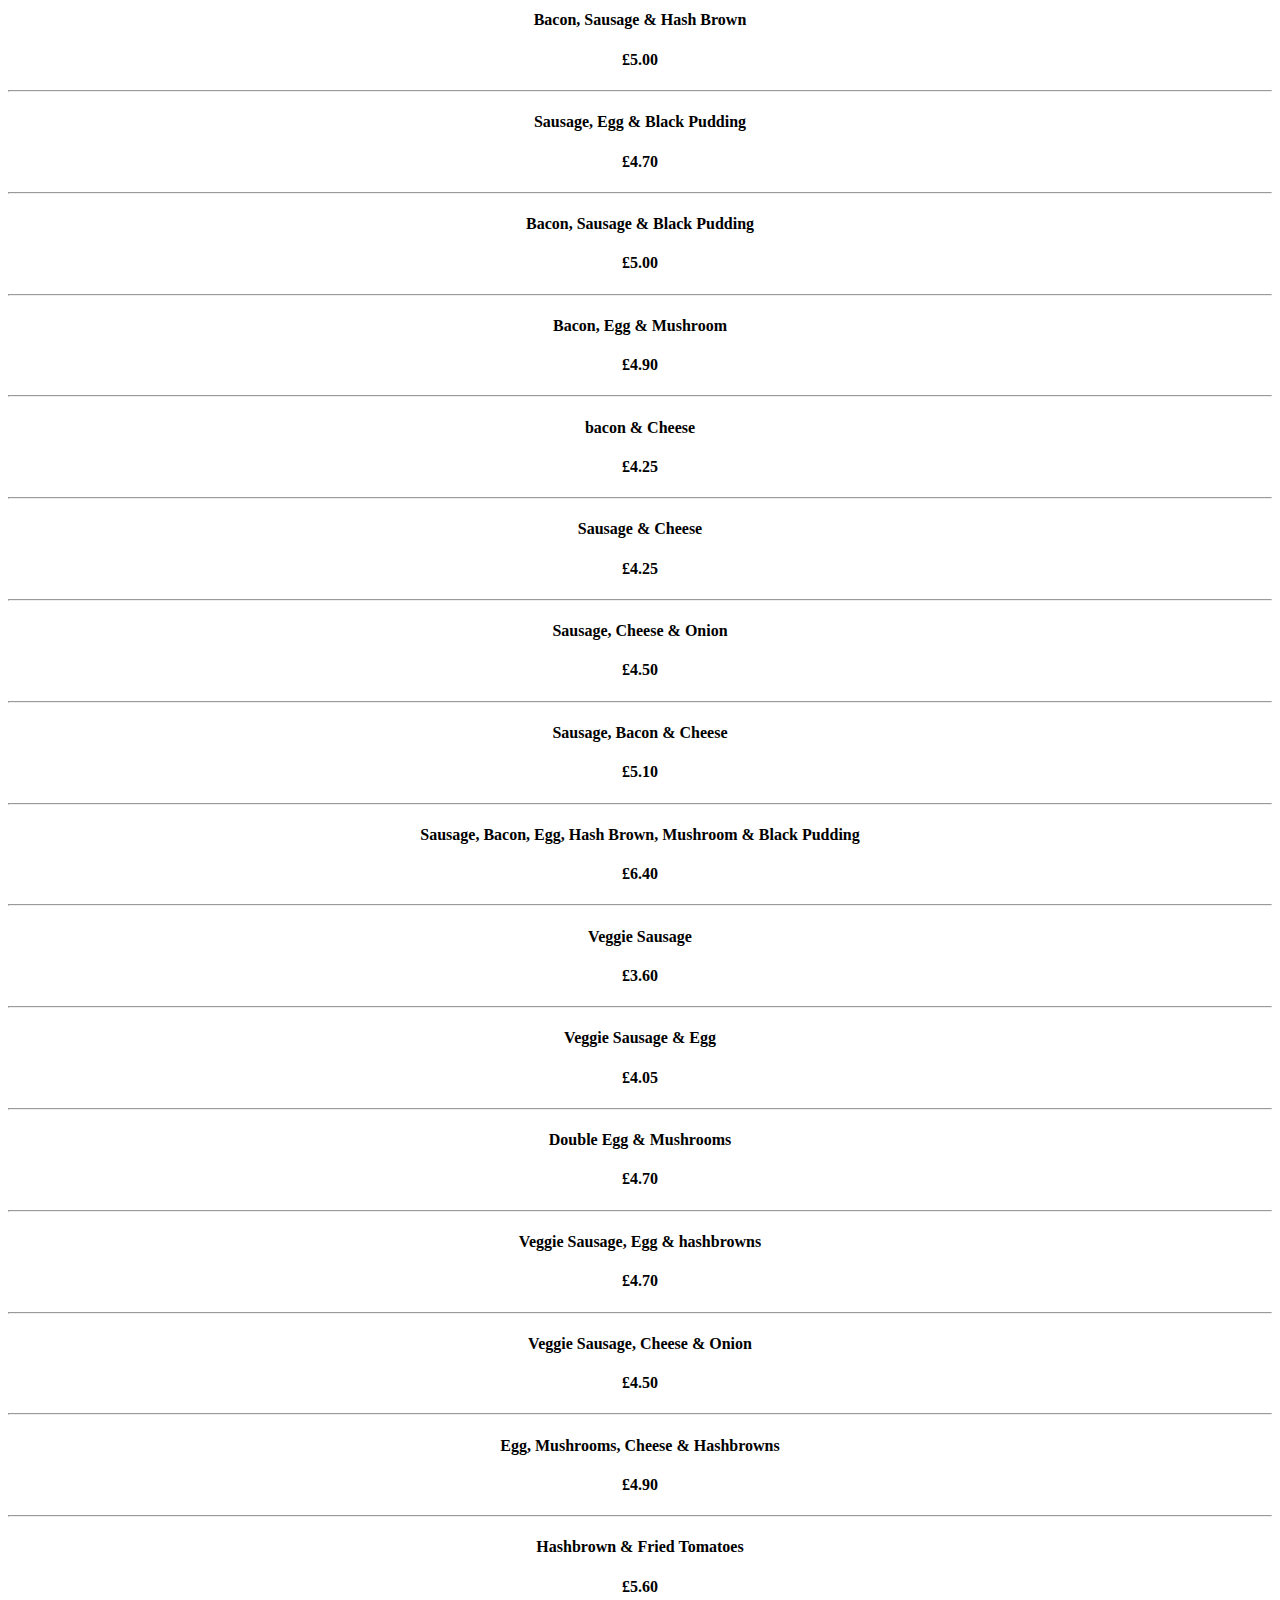
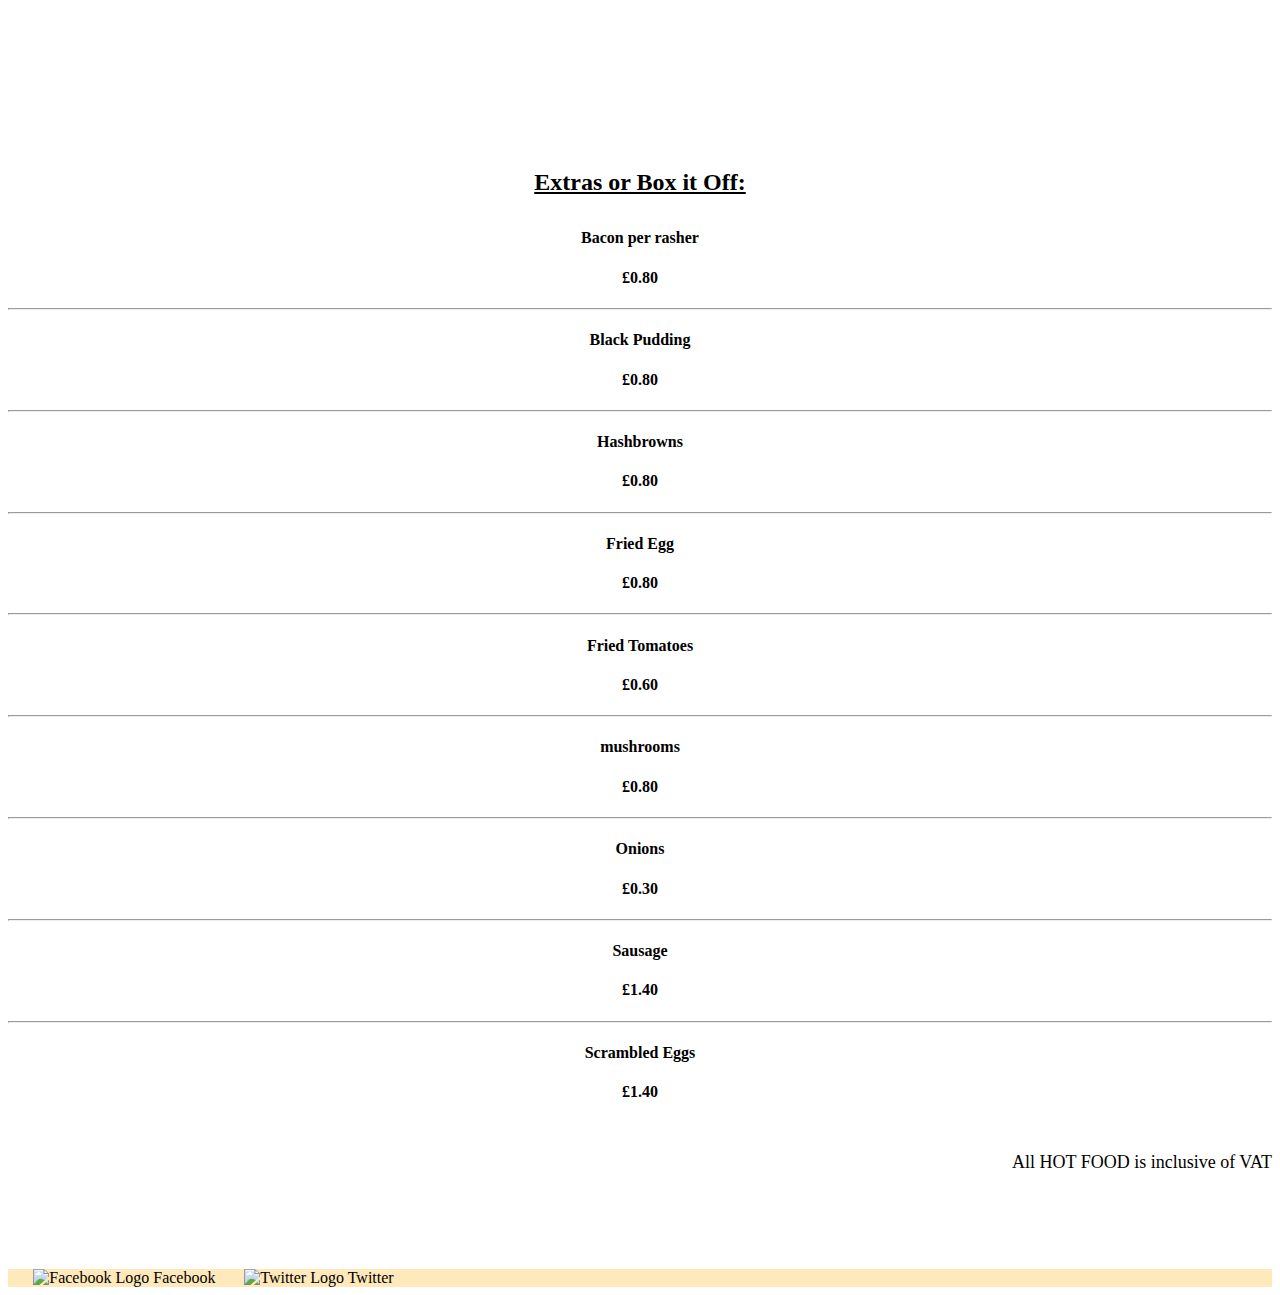
==== commit 884dff3c: "Fixed folder capitalisation inconsistencies." ====
--- a/breakfasts.html
+++ b/breakfasts.html
@@ -8,7 +8,7 @@
   <link href="https://cdn.jsdelivr.net/npm/bootstrap@5.1.3/dist/css/bootstrap.min.css" rel="stylesheet"
     integrity="sha384-1BmE4kWBq78iYhFldvKuhfTAU6auU8tT94WrHftjDbrCEXSU1oBoqyl2QvZ6jIW3" crossorigin="anonymous">
   <link href="styles.css" rel="stylesheet">
-  <link rel="icon" href="images/sandwich_logo.png">
+  <link rel="icon" href="Images/sandwich_logo.png">
   <title>Breakfasts</title>
 </head>
 
@@ -402,7 +402,7 @@
   </div>
 </footer>
 
-<script src="scripts/scripts.js"></script>
+<script src="Scripts/scripts.js"></script>
 <script src="https://cdn.jsdelivr.net/npm/bootstrap@5.1.3/dist/js/bootstrap.bundle.min.js"
   integrity="sha384-ka7Sk0Gln4gmtz2MlQnikT1wXgYsOg+OMhuP+IlRH9sENBO0LRn5q+8nbTov4+1p" crossorigin="anonymous"></script>
 
--- a/styles.css
+++ b/styles.css
@@ -1,3 +1,4 @@
+@import url('https://fonts.googleapis.com/css2?family=Merienda&display=swap');
 body{
     min-height: 100vh;
     position: relative;
@@ -5,6 +6,10 @@
 }
 .navbar{
     background-color: #FFE8B9;
+}
+.navbar-brand{
+    font-family: 'Merienda', cursive;
+    font-weight: 500;
 }
 .navbar-content{
     margin-left: 1%;
@@ -53,6 +58,8 @@
     padding: 2vh 0;
     width: 100%;
     margin: 0;
+    font-family: 'Merienda', cursive;
+    font-weight: 700;
 }
 .title-dark{
     background-color: #30333a;
@@ -72,7 +79,8 @@
     color: white;
 }
 #loyalty-card{
-    width: 27%;
+    max-height: 22em;
+    max-width: 100%;
 }
 #menu-cards{
     text-align: center;
@@ -118,6 +126,9 @@
 .form-inputs{
     max-width: 100%;
 }
+.form-submitted{
+    color: limegreen;
+}
 #footer-spacing{
     height: 75px;
 }
